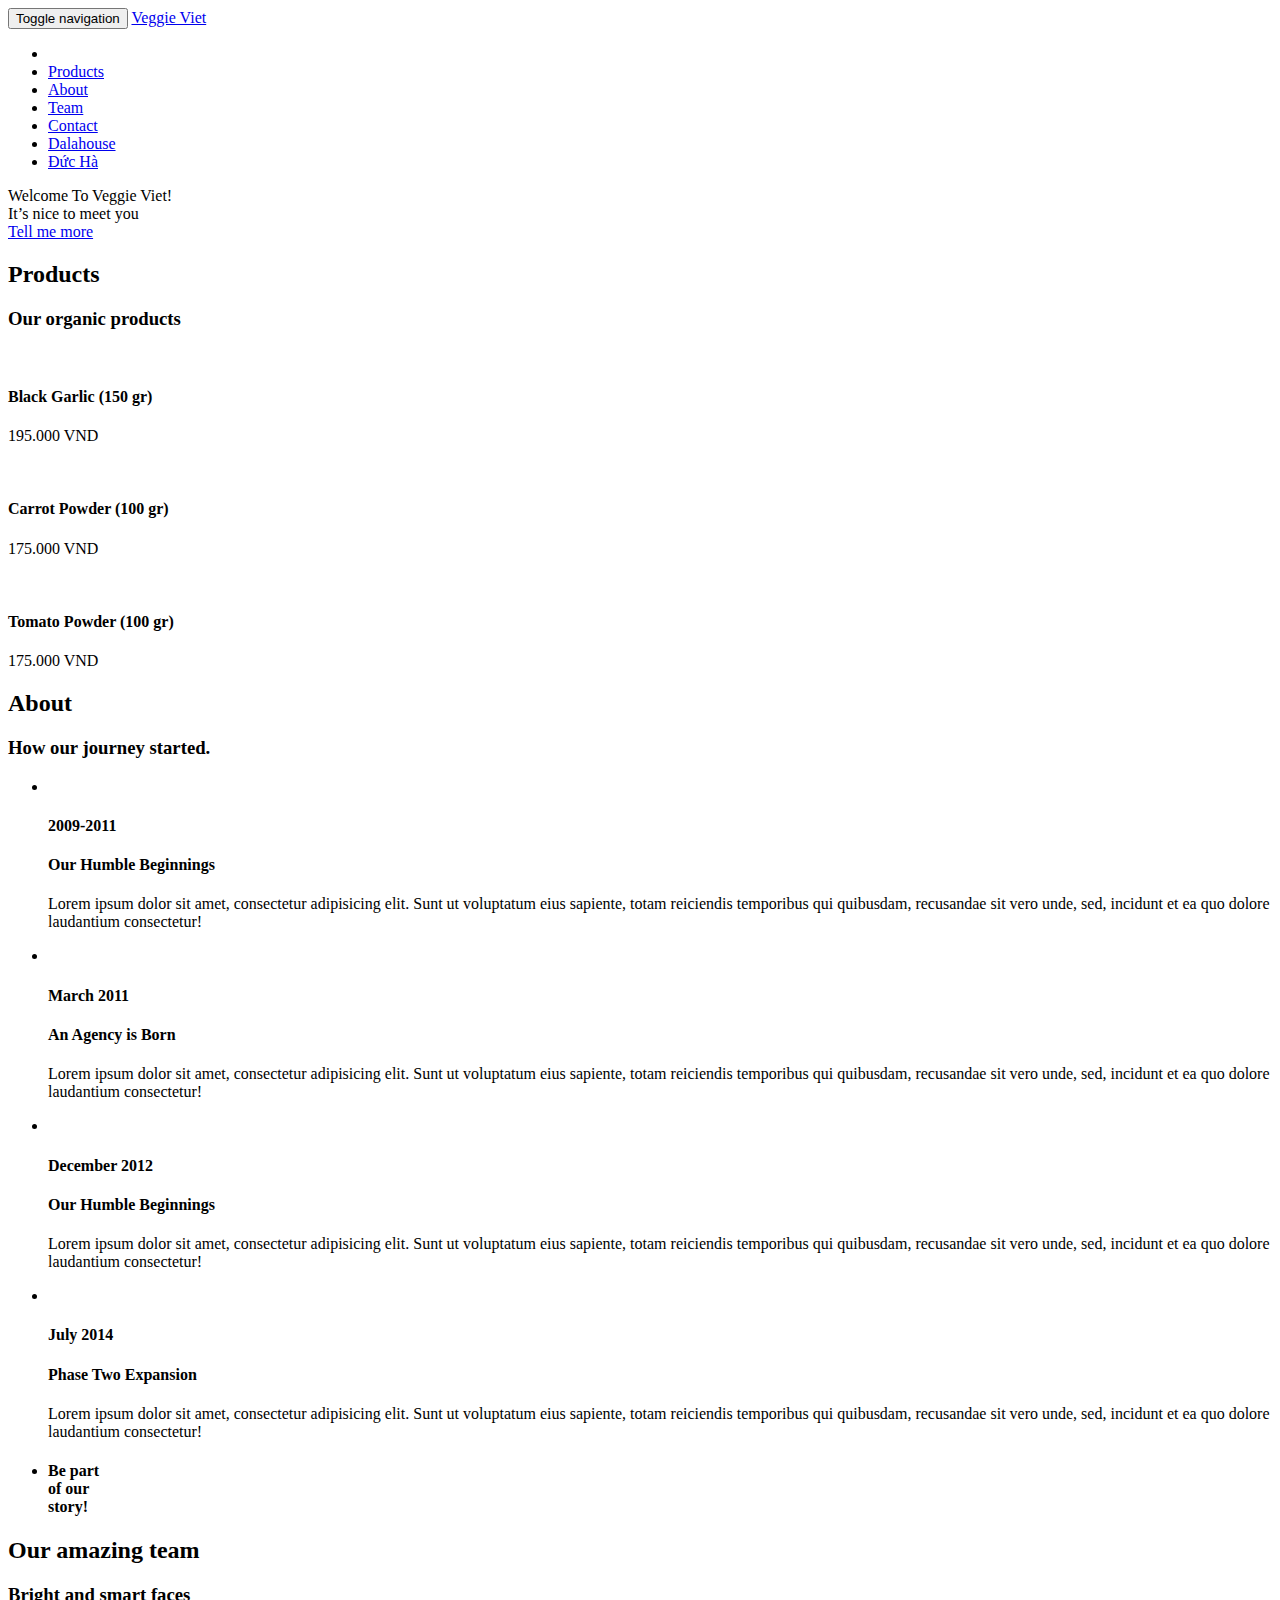
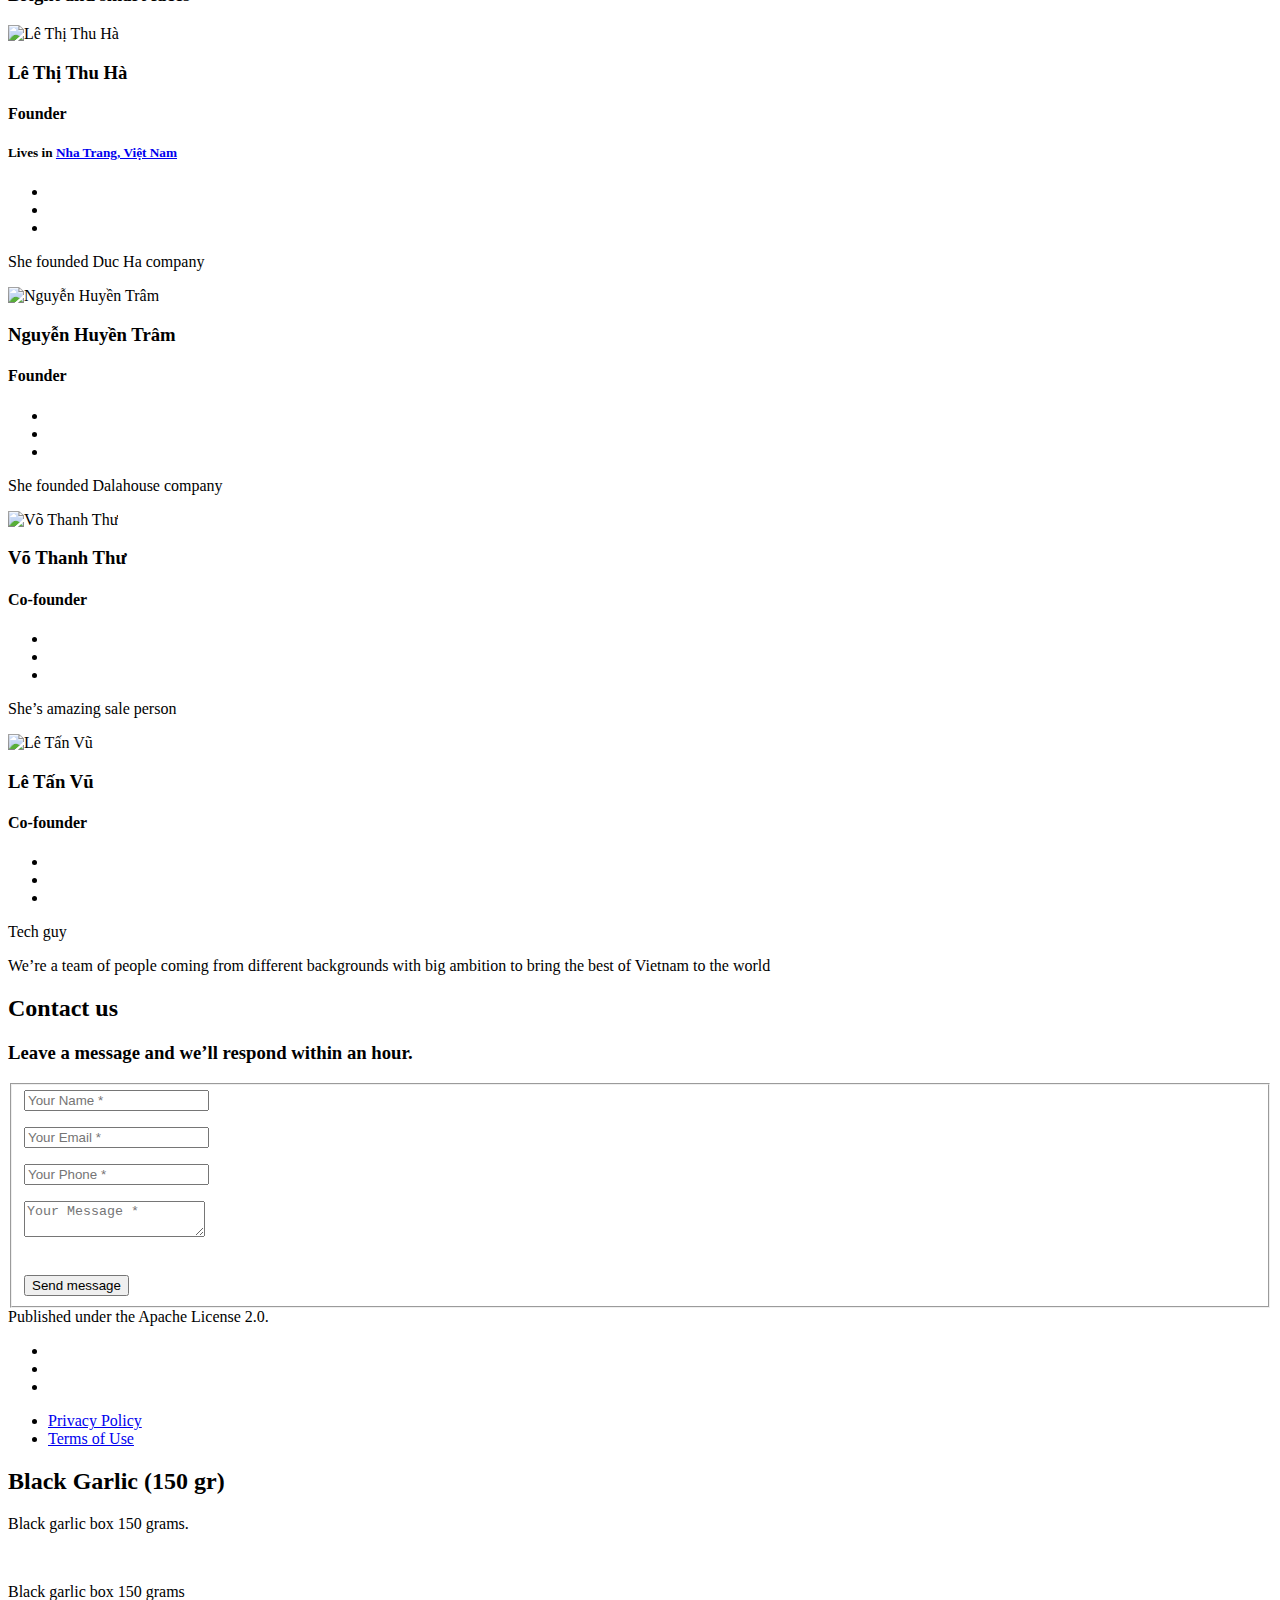
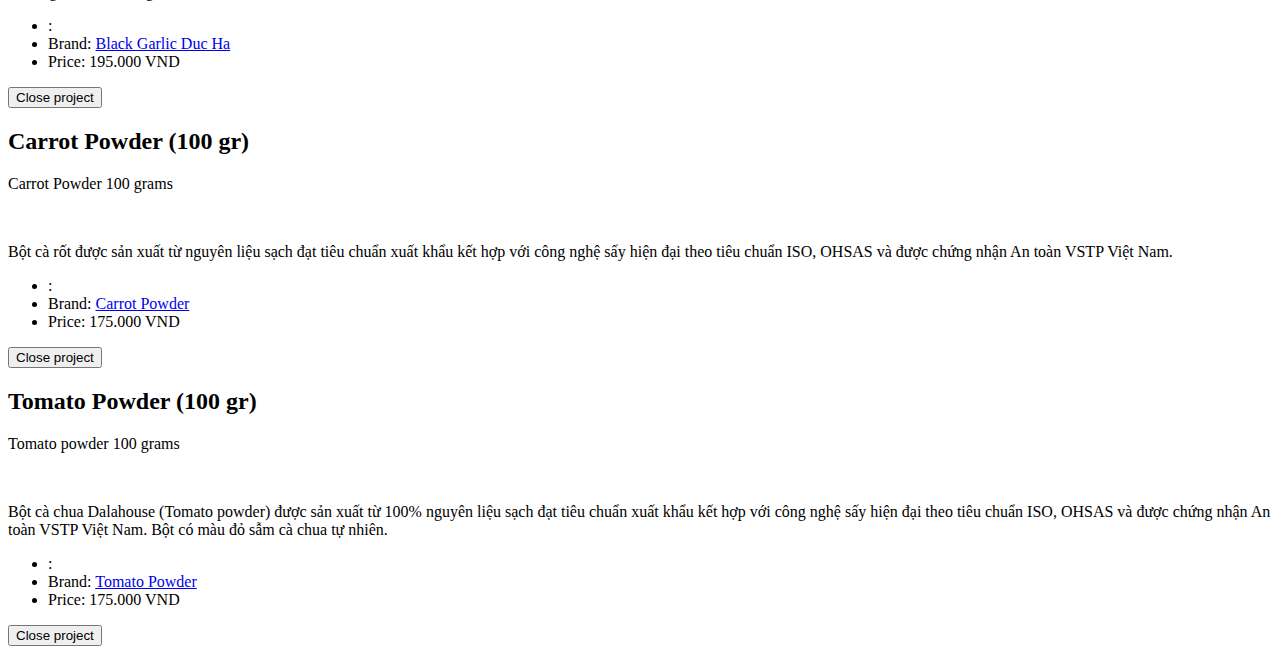
==== index.html @ 59aeac35 "Change base url" ====
<!DOCTYPE html>
<html lang="en-us">

  <head>
  <meta charset="utf-8">
  <meta http-equiv="X-UA-Compatible" content="IE=edge">
  <meta name="viewport" content="width=device-width, initial-scale=1">
  <meta name="description" content="Your description">
  <meta name="author" content="Your name">
  <meta name="generator" content="Hugo 0.19" />
  <title>Veggie Viet</title>
  <!-- Stylesheets -->
  <link href="https://leeu1911.github.io/veggie-viet/css/bootstrap-v3.3.7/bootstrap.min.css" rel="stylesheet">
  <link href="https://leeu1911.github.io/veggie-viet/css/agency.css" rel="stylesheet">
  <link href="https://leeu1911.github.io/veggie-viet/css/jquery.form-validator-v2.3.44/theme-default.min.css" rel="stylesheet">

  

  <!-- Custom Fonts -->
  <link href="https://leeu1911.github.io/veggie-viet/font-awesome-v4.7.0/css/font-awesome.min.css" rel="stylesheet" type="text/css">

  
    <link href="//fonts.googleapis.com/css?family=Montserrat:400,700" rel="stylesheet" type="text/css">
    <link href="//fonts.googleapis.com/css?family=Kaushan+Script" rel="stylesheet" type="text/css">
    <link href="//fonts.googleapis.com/css?family=Droid+Serif:400,700,400italic,700italic" rel="stylesheet" type="text/css">
    <link href="//fonts.googleapis.com/css?family=Roboto+Slab:400,100,300,700" rel="stylesheet" type="text/css">
  

  
    <link rel="shortcut icon" type="image/x-icon" href="https://leeu1911.github.io/veggie-viet/favicon.ico">
    <link rel="icon" type="image/x-icon" href="https://leeu1911.github.io/veggie-viet/favicon.ico">
  

  <!-- HTML5 Shim and Respond.js IE8 support of HTML5 elements and media queries -->
  <!-- WARNING: Respond.js doesn't work if you view the page via file:// -->
  <!--[if lt IE 9]>
  <script src="https://oss.maxcdn.com/libs/html5shiv/3.7.0/html5shiv.js"></script>
  <script src="https://oss.maxcdn.com/libs/respond.js/1.4.2/respond.min.js"></script>
  <![endif]-->
</head>


  <body id="page-top" class="index">
    <!-- Navigation -->
<nav class="navbar navbar-default navbar-fixed-top">
  <div class="container">

    <!-- Brand and toggle get grouped for better mobile display -->
    <div class="navbar-header page-scroll">
      <button type="button" class="navbar-toggle" data-toggle="collapse" data-target="#bs-example-navbar-collapse-1">
        <span class="sr-only">Toggle navigation</span>
        <span class="icon-bar"></span>
        <span class="icon-bar"></span>
        <span class="icon-bar"></span>
      </button>
      
        <a class="navbar-brand page-scroll" href="/#page-top">
          Veggie Viet
        </a>
      

    </div>
    <!-- Collect the nav links, forms, and other content for toggling -->
    <div class="collapse navbar-collapse" id="bs-example-navbar-collapse-1">
      <ul class="nav navbar-nav navbar-right">
        <li class="hidden">
          <a href="/#page-top"></a>
        </li>

        

        

        
          <li>
            <a class="page-scroll" href="https://leeu1911.github.io/veggie-viet#portfolio">Products</a>
          </li>
        

        
          <li>
            <a class="page-scroll" href="https://leeu1911.github.io/veggie-viet#about">About</a>
          </li>
        

        
          <li>
            <a class="page-scroll" href="https://leeu1911.github.io/veggie-viet#team">Team</a>
          </li>
        

        
          <li>
            <a class="page-scroll" href="https://leeu1911.github.io/veggie-viet#contact">Contact</a>
          </li>
        

        
          <li>
            <a href="http://dalahouse.com">Dalahouse</a>
          </li>
        
          <li>
            <a href="http://toidenducha.com">Đức Hà</a>
          </li>
        
      </ul>
    </div>
    <!-- /.navbar-collapse -->
  </div>
  <!-- /.container-fluid -->
</nav>

    <!-- Hero -->
<header>
  <div class="container">
    <div class="intro-text">
      <div class="intro-lead-in">Welcome To Veggie Viet!</div>
      <div class="intro-heading">It&rsquo;s nice to meet you</div>
      <a href="#portfolio" class="page-scroll btn btn-xl">Tell me more</a>
    </div>
  </div>
</header>


    

    
      <!-- Portfolio Grid Section -->
<section id="portfolio" class="bg-light-gray">
  <div class="container">
    <div class="row">
      <div class="col-lg-12 text-center">
        <h2 class="section-heading">Products</h2>
        <h3 class="section-subheading text-muted">Our organic products</h3>
      </div>
    </div>
    <div class="row">

      
        <div class="col-md-4 col-sm-6 portfolio-item">
          <a href="#portfolioModal1" class="portfolio-link" data-toggle="modal">
            <div class="portfolio-hover">
              <div class="portfolio-hover-content">
                <i class="fa fa-plus fa-3x"></i>
              </div>
            </div>
            
            <img src="https://leeu1911.github.io/veggie-viet/img/portfolio/black-garlic-preview.jpg" class="img-responsive" alt="">
          </a>
          <div class="portfolio-caption">
            <h4>Black Garlic (150 gr)</h4>
            <p class="text-muted">195.000 VND</p>
          </div>
        </div>
      
        <div class="col-md-4 col-sm-6 portfolio-item">
          <a href="#portfolioModal3" class="portfolio-link" data-toggle="modal">
            <div class="portfolio-hover">
              <div class="portfolio-hover-content">
                <i class="fa fa-plus fa-3x"></i>
              </div>
            </div>
            
            <img src="https://leeu1911.github.io/veggie-viet/img/portfolio/carrot-powder-preview.jpg" class="img-responsive" alt="">
          </a>
          <div class="portfolio-caption">
            <h4>Carrot Powder (100 gr)</h4>
            <p class="text-muted">175.000 VND</p>
          </div>
        </div>
      
        <div class="col-md-4 col-sm-6 portfolio-item">
          <a href="#portfolioModal2" class="portfolio-link" data-toggle="modal">
            <div class="portfolio-hover">
              <div class="portfolio-hover-content">
                <i class="fa fa-plus fa-3x"></i>
              </div>
            </div>
            
            <img src="https://leeu1911.github.io/veggie-viet/img/portfolio/tomato-powder-preview.jpg" class="img-responsive" alt="">
          </a>
          <div class="portfolio-caption">
            <h4>Tomato Powder (100 gr)</h4>
            <p class="text-muted">175.000 VND</p>
          </div>
        </div>
      

    </div>
  </div>
</section>

    

    
      <!-- About Section -->
<section id="about">
  <div class="container">
    <div class="row">
      <div class="col-lg-12 text-center">
        <h2 class="section-heading">About</h2>
        <h3 class="section-subheading text-muted">How our journey started.</h3>
      </div>
    </div>
    <div class="row">
      <div class="col-lg-12">
        <ul class="timeline">

          
            <li >
              <div class="timeline-image">
                
                <img class="img-circle img-responsive" src="https://leeu1911.github.io/veggie-viet/img/about/1.jpg" alt="">
              </div>
              <div class="timeline-panel">
                <div class="timeline-heading">
                  <h4>2009-2011</h4>
                  <h4 class="subheading">Our Humble Beginnings</h4>
                </div>
                <div class="timeline-body">
                  <p class="text-muted">Lorem ipsum dolor sit amet, consectetur adipisicing elit. Sunt ut voluptatum eius sapiente, totam reiciendis temporibus qui quibusdam, recusandae sit vero unde, sed, incidunt et ea quo dolore laudantium consectetur!</p>
                </div>
              </div>
            </li>
          
            <li class="timeline-inverted" >
              <div class="timeline-image">
                
                <img class="img-circle img-responsive" src="https://leeu1911.github.io/veggie-viet/img/about/2.jpg" alt="">
              </div>
              <div class="timeline-panel">
                <div class="timeline-heading">
                  <h4>March 2011</h4>
                  <h4 class="subheading">An Agency is Born</h4>
                </div>
                <div class="timeline-body">
                  <p class="text-muted">Lorem ipsum dolor sit amet, consectetur adipisicing elit. Sunt ut voluptatum eius sapiente, totam reiciendis temporibus qui quibusdam, recusandae sit vero unde, sed, incidunt et ea quo dolore laudantium consectetur!</p>
                </div>
              </div>
            </li>
          
            <li >
              <div class="timeline-image">
                
                <img class="img-circle img-responsive" src="https://leeu1911.github.io/veggie-viet/img/about/3.jpg" alt="">
              </div>
              <div class="timeline-panel">
                <div class="timeline-heading">
                  <h4>December 2012</h4>
                  <h4 class="subheading">Our Humble Beginnings</h4>
                </div>
                <div class="timeline-body">
                  <p class="text-muted">Lorem ipsum dolor sit amet, consectetur adipisicing elit. Sunt ut voluptatum eius sapiente, totam reiciendis temporibus qui quibusdam, recusandae sit vero unde, sed, incidunt et ea quo dolore laudantium consectetur!</p>
                </div>
              </div>
            </li>
          
            <li class="timeline-inverted" >
              <div class="timeline-image">
                
                <img class="img-circle img-responsive" src="https://leeu1911.github.io/veggie-viet/img/about/4.jpg" alt="">
              </div>
              <div class="timeline-panel">
                <div class="timeline-heading">
                  <h4>July 2014</h4>
                  <h4 class="subheading">Phase Two Expansion</h4>
                </div>
                <div class="timeline-body">
                  <p class="text-muted">Lorem ipsum dolor sit amet, consectetur adipisicing elit. Sunt ut voluptatum eius sapiente, totam reiciendis temporibus qui quibusdam, recusandae sit vero unde, sed, incidunt et ea quo dolore laudantium consectetur!</p>
                </div>
              </div>
            </li>
          

          <li class="timeline-inverted">
            <div class="timeline-image">
              <h4>Be part<br>of our<br>story!</h4>
            </div>
          </li>
        </ul>
      </div>
    </div>
  </div>
</section>

    

    
      <!-- Team Section -->
<section id="team" class="bg-light-gray">
  <div class="container">
    <div class="row">
      <div class="col-lg-12 text-center">
        <h2 class="section-heading">Our amazing team</h2>
        <h3 class="section-subheading text-mutedwith ">Bright and smart faces</h3>
      </div>
    </div>
    <div class="row flexbox">
      
        <div class="col-sm-4 col">
          <div class="team-member">
            
            <img src="https://leeu1911.github.io/veggie-viet/img/team/ha.jpg" class="img-responsive img-circle" alt="Lê Thị Thu Hà">
            <h3>Lê Thị Thu Hà</h3>

            
            <h4>Founder</h4>
            
            

            
            <h5>Lives in <a href="#some-maps-url">Nha Trang, Việt Nam</a></h5>
            

            

            <ul class="list-inline social-buttons">
              
                <li><a href="#"><i class="fa fa-twitter"></i></a></li>
              
                <li><a href="#"><i class="fa fa-facebook"></i></a></li>
              
                <li><a href="#"><i class="fa fa-linkedin"></i></a></li>
              
            </ul>

            
            <p class="team-bio">She founded Duc Ha company</p>
            

          </div>
        </div>
      
        <div class="col-sm-4 col">
          <div class="team-member">
            
            <img src="https://leeu1911.github.io/veggie-viet/img/team/tram.jpg" class="img-responsive img-circle" alt="Nguyễn Huyền Trâm">
            <h3>Nguyễn Huyền Trâm</h3>

            
            <h4>Founder</h4>
            
            

            

            

            <ul class="list-inline social-buttons">
              
                <li><a href="#"><i class="fa fa-twitter"></i></a></li>
              
                <li><a href="#"><i class="fa fa-facebook"></i></a></li>
              
                <li><a href="#"><i class="fa fa-linkedin"></i></a></li>
              
            </ul>

            
            <p class="team-bio">She founded Dalahouse company</p>
            

          </div>
        </div>
      
        <div class="col-sm-4 col">
          <div class="team-member">
            
            <img src="https://leeu1911.github.io/veggie-viet/img/team/thu.jpg" class="img-responsive img-circle" alt="Võ Thanh Thư">
            <h3>Võ Thanh Thư</h3>

            
            <h4>Co-founder</h4>
            
            

            

            

            <ul class="list-inline social-buttons">
              
                <li><a href="#"><i class="fa fa-twitter"></i></a></li>
              
                <li><a href="#"><i class="fa fa-facebook"></i></a></li>
              
                <li><a href="#"><i class="fa fa-linkedin"></i></a></li>
              
            </ul>

            
            <p class="team-bio">She&rsquo;s amazing sale person</p>
            

          </div>
        </div>
      
        <div class="col-sm-4 col">
          <div class="team-member">
            
            <img src="https://leeu1911.github.io/veggie-viet/img/team/vu.jpg" class="img-responsive img-circle" alt="Lê Tấn Vũ">
            <h3>Lê Tấn Vũ</h3>

            
            <h4>Co-founder</h4>
            
            

            

            

            <ul class="list-inline social-buttons">
              
                <li><a href="#"><i class="fa fa-twitter"></i></a></li>
              
                <li><a href="#"><i class="fa fa-facebook"></i></a></li>
              
                <li><a href="#"><i class="fa fa-linkedin"></i></a></li>
              
            </ul>

            
            <p class="team-bio">Tech guy</p>
            

          </div>
        </div>
      
    </div>
    <div class="row">
      <div class="col-lg-8 col-lg-offset-2 text-center">
        <p class="large text-muted">We&rsquo;re a team of people coming from different backgrounds with big ambition to bring the best of Vietnam to the world</p>
      </div>
    </div>
  </div>
</section>

    

    

    
      <!-- Contact Section -->
<section id="contact">
  <div class="container">
    <div class="row">
      <div class="col-lg-12 text-center">

        
        <h2 class="section-heading">Contact us</h2>
        

        
        <h3 class="section-subheading text-muted">Leave a message and we&rsquo;ll respond within an hour.</h3>
        

      </div>
    </div>
    <div class="row">
      <div class="col-lg-12">
        
        <form  action="//formspree.io/your@email.com" method="POST" name="sentMessage" id="contactForm">
        

          <fieldset>
            <div class="row">
              <div class="col-md-6">

                
                <div class="form-group">
                  <input class="form-control" id="name" required="required" type="text" name="name" placeholder="Your Name *" data-validation-error-msg="Please enter your name.">
                  <p class="help-block text-danger"></p>
                </div>
                

                
                <div class="form-group">
                  <input class="form-control" id="email" required="required" type="email" name="email" placeholder="Your Email *" data-validation-error-msg="Please enter your email address.">
                  <p class="help-block text-danger"></p>
                </div>
                

                
                <div class="form-group">
                  <input class="form-control" id="phone" required="required" type="number" name="phone" placeholder="Your Phone *" data-validation-error-msg="Please enter your phone number."></textarea>
                  <p class="help-block text-danger"></p>
                </div>
                
              </div>

              <div class="col-md-6">
              
                <div class="form-group">
                  <textarea class="form-control" id="message" required="required" name="message" placeholder="Your Message *" data-validation-error-msg="Please enter a message."></textarea>
                  <p class="help-block text-danger"></p>
                </div>
                

              </div>
              <div class="clearfix"></div>
              <div class="col-lg-12 text-center">
                <div class="text-success" id="success" style="display:none;">
                  
                    Thank you for contacting us.
                  
                </div>
                <div class="text-danger" id="error" style="display:none;">
                  
                    Message could not be send. Please contact us at your@email.com instead.
                  
                </div><br />
                <button type="submit" value="Submit" class="btn btn-xl">Send message</button>
              </div>
            </div>
            
          </fieldset>
        </form>
      </div>
    </div>
  </div>
</section>

    

    
      <!-- Footer section -->
<footer>
  <div class="container">
    <div class="row">
      <div class="col-md-4">
        <span class="copyright">Published under the Apache License 2.0.</span>
      </div>
      <div class="col-md-4">
        <ul class="list-inline social-buttons">

          
            <li><a href="#"><i class="fa fa-twitter"></i></a></li>
          
            <li><a href="#"><i class="fa fa-facebook"></i></a></li>
          
            <li><a href="#"><i class="fa fa-linkedin"></i></a></li>
          

        </ul>
      </div>
      <div class="col-md-4">
        <ul class="list-inline quicklinks">

          
            <li><a href="#">Privacy Policy</a></li>
          
            <li><a href="#">Terms of Use</a></li>
          

        </ul>
      </div>
    </div>
  </div>
</footer>

    

    
      <!-- Portfolio Modals -->

  <div class="portfolio-modal modal fade" id="portfolioModal1" tabindex="-1" role="dialog" aria-hidden="true">
    <div class="modal-content">
      <div class="close-modal" data-dismiss="modal">
        <div class="lr">
          <div class="rl">
          </div>
        </div>
      </div>
      <div class="container">
        <div class="row">
          <div class="col-lg-8 col-lg-offset-2">
            <div class="modal-body">
              <h2>Black Garlic (150 gr)</h2>
              <p class="item-intro text-muted">Black garlic box 150 grams.</p>
              
              <img class="img-responsive img-centered" src="https://leeu1911.github.io/veggie-viet/img/portfolio/blackgarlic.jpg" alt="">
              <p>Black garlic box 150 grams</p>
              <ul class="list-inline">
                <li>: </li>
                <li>Brand: <a href="#">Black Garlic Duc Ha</a></li>
                <li>Price: 195.000 VND</li>
              </ul>
              <button type="button" class="btn btn-primary" data-dismiss="modal"><i class="fa fa-times"></i> Close project</button>
            </div>
          </div>
        </div>
      </div>
    </div>
  </div>

  <div class="portfolio-modal modal fade" id="portfolioModal3" tabindex="-1" role="dialog" aria-hidden="true">
    <div class="modal-content">
      <div class="close-modal" data-dismiss="modal">
        <div class="lr">
          <div class="rl">
          </div>
        </div>
      </div>
      <div class="container">
        <div class="row">
          <div class="col-lg-8 col-lg-offset-2">
            <div class="modal-body">
              <h2>Carrot Powder (100 gr)</h2>
              <p class="item-intro text-muted">Carrot Powder 100 grams</p>
              
              <img class="img-responsive img-centered" src="https://leeu1911.github.io/veggie-viet/img/portfolio/carrot-powder.jpg" alt="">
              <p>Bột cà rốt được sản xuất từ nguyên liệu sạch đạt tiêu chuẩn xuất khẩu kết hợp với công nghệ sấy hiện đại theo tiêu chuẩn ISO, OHSAS và được chứng nhận An toàn VSTP Việt Nam.</p>
              <ul class="list-inline">
                <li>: </li>
                <li>Brand: <a href="#">Carrot Powder</a></li>
                <li>Price: 175.000 VND</li>
              </ul>
              <button type="button" class="btn btn-primary" data-dismiss="modal"><i class="fa fa-times"></i> Close project</button>
            </div>
          </div>
        </div>
      </div>
    </div>
  </div>

  <div class="portfolio-modal modal fade" id="portfolioModal2" tabindex="-1" role="dialog" aria-hidden="true">
    <div class="modal-content">
      <div class="close-modal" data-dismiss="modal">
        <div class="lr">
          <div class="rl">
          </div>
        </div>
      </div>
      <div class="container">
        <div class="row">
          <div class="col-lg-8 col-lg-offset-2">
            <div class="modal-body">
              <h2>Tomato Powder (100 gr)</h2>
              <p class="item-intro text-muted">Tomato powder 100 grams</p>
              
              <img class="img-responsive img-centered" src="https://leeu1911.github.io/veggie-viet/img/portfolio/tomato-powder.jpg" alt="">
              <p>Bột cà chua Dalahouse (Tomato powder) được sản xuất từ 100% nguyên liệu sạch đạt tiêu chuẩn xuất khẩu kết hợp với công nghệ sấy hiện đại theo tiêu chuẩn ISO, OHSAS và được chứng nhận An toàn VSTP Việt Nam. Bột có màu đỏ sẫm cà chua tự nhiên.</p>
              <ul class="list-inline">
                <li>: </li>
                <li>Brand: <a href="#">Tomato Powder</a></li>
                <li>Price: 175.000 VND</li>
              </ul>
              <button type="button" class="btn btn-primary" data-dismiss="modal"><i class="fa fa-times"></i> Close project</button>
            </div>
          </div>
        </div>
      </div>
    </div>
  </div>


    

    <!-- jQuery -->
<script src="https://leeu1911.github.io/veggie-viet/js/jquery-v3.3.1/jquery.min.js"></script>

<!-- Bootstrap Core -->
<script src="https://leeu1911.github.io/veggie-viet/js/bootstrap-v3.3.7/bootstrap.min.js"></script>

<!-- Form Validation -->
<script src="https://leeu1911.github.io/veggie-viet/js/jquery.form-validator-v2.3.44/jquery.form-validator.min.js"></script>

<!-- Custom Theme -->
<script src="https://leeu1911.github.io/veggie-viet/js/agency.js"></script>







  </body>
</html>
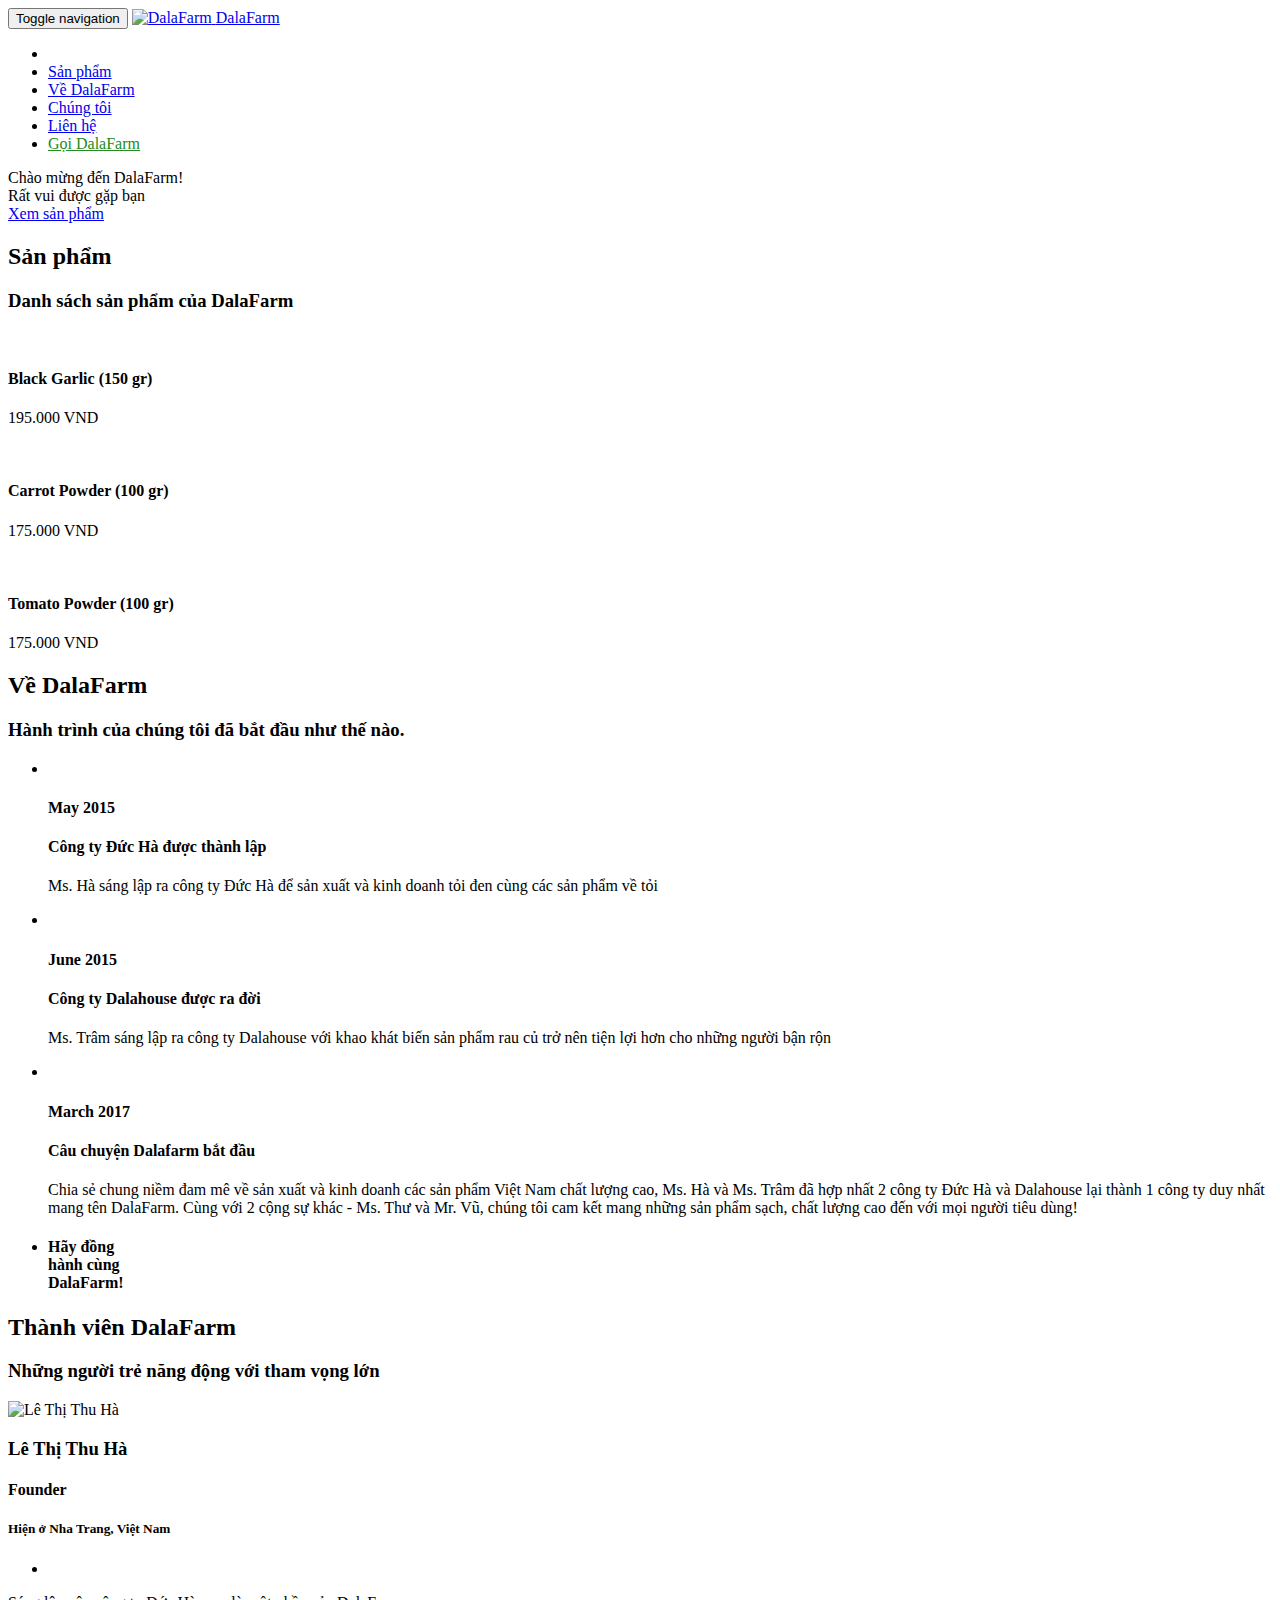
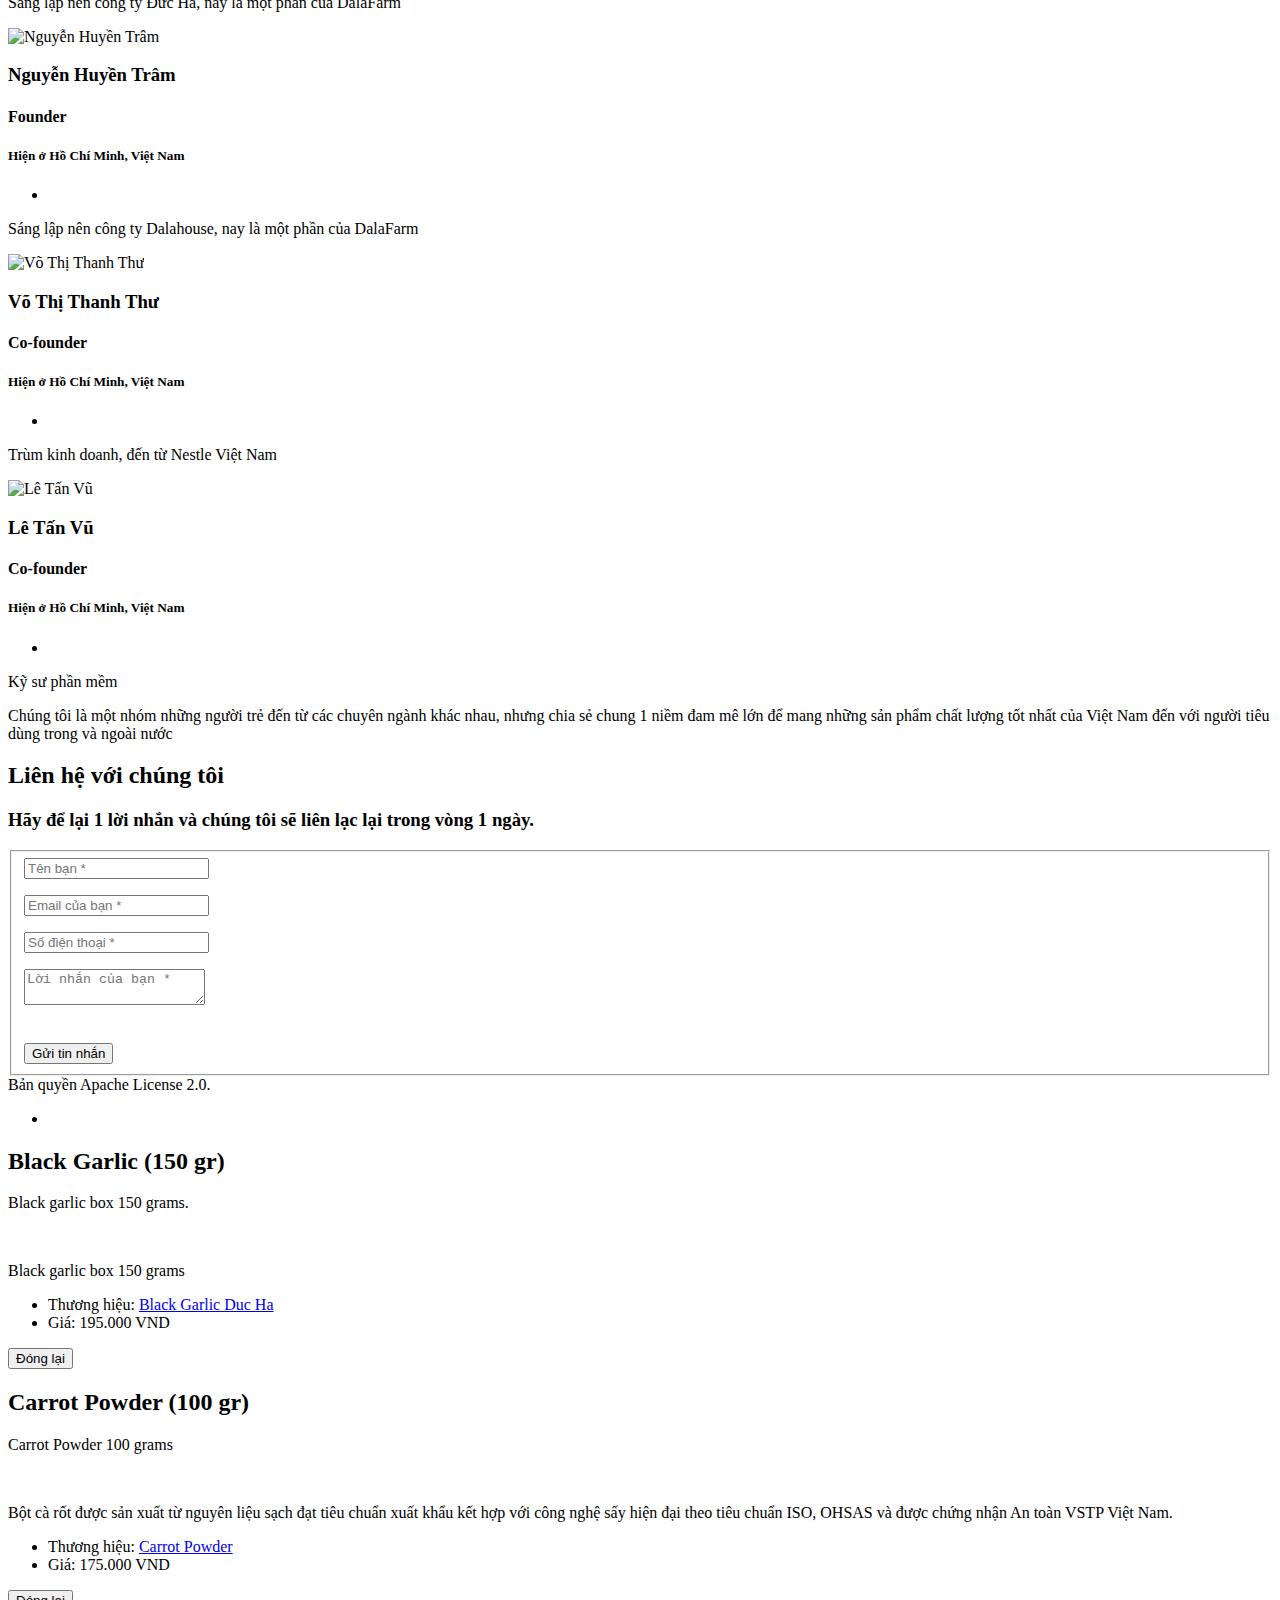
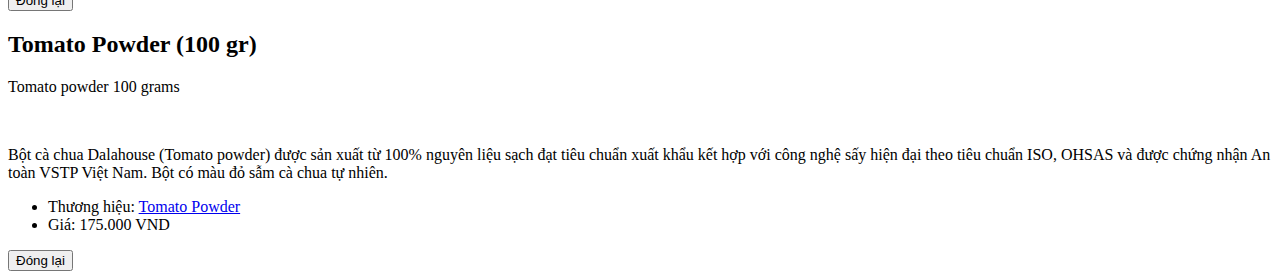
==== commit 1ac77cb4: "Vietnamese version" ====
--- a/index.html
+++ b/index.html
@@ -5,10 +5,10 @@
   <meta charset="utf-8">
   <meta http-equiv="X-UA-Compatible" content="IE=edge">
   <meta name="viewport" content="width=device-width, initial-scale=1">
-  <meta name="description" content="Your description">
-  <meta name="author" content="Your name">
+  <meta name="description" content="DalaFarm, provides vegetables powder and garlic related products such as tomato powder, carrot powder, garlic oil, black garlic.">
+  <meta name="author" content="DalaFarm">
   <meta name="generator" content="Hugo 0.19" />
-  <title>Veggie Viet</title>
+  <title>DalaFarm</title>
   <!-- Stylesheets -->
   <link href="https://leeu1911.github.io/veggie-viet/css/bootstrap-v3.3.7/bootstrap.min.css" rel="stylesheet">
   <link href="https://leeu1911.github.io/veggie-viet/css/agency.css" rel="stylesheet">
@@ -53,11 +53,19 @@
         <span class="icon-bar"></span>
         <span class="icon-bar"></span>
       </button>
+        <a href="tel:0918241066"  class="call-us navbar-toggle">
+          <span class="fa fa-phone fa-2x"></span>
+        </a>
       
         <a class="navbar-brand page-scroll" href="/#page-top">
-          Veggie Viet
+          
+          <img src="https://leeu1911.github.io/veggie-viet/img/logo.jpg" class="img-responsive" alt="DalaFarm">
         </a>
       
+        <a class="navbar-brand page-scroll" href="/#page-top">
+          DalaFarm
+        </a>
+
 
     </div>
     <!-- Collect the nav links, forms, and other content for toggling -->
@@ -73,36 +81,32 @@
 
         
           <li>
-            <a class="page-scroll" href="https://leeu1911.github.io/veggie-viet#portfolio">Products</a>
+            <a class="page-scroll" href="https://leeu1911.github.io/veggie-viet#portfolio">Sản phẩm</a>
           </li>
         
 
         
           <li>
-            <a class="page-scroll" href="https://leeu1911.github.io/veggie-viet#about">About</a>
+            <a class="page-scroll" href="https://leeu1911.github.io/veggie-viet#about">Về DalaFarm</a>
           </li>
         
 
         
           <li>
-            <a class="page-scroll" href="https://leeu1911.github.io/veggie-viet#team">Team</a>
+            <a class="page-scroll" href="https://leeu1911.github.io/veggie-viet#team">Chúng tôi</a>
           </li>
         
 
         
           <li>
-            <a class="page-scroll" href="https://leeu1911.github.io/veggie-viet#contact">Contact</a>
+            <a class="page-scroll" href="https://leeu1911.github.io/veggie-viet#contact">Liên hệ</a>
           </li>
         
 
-        
-          <li>
-            <a href="http://dalahouse.com">Dalahouse</a>
-          </li>
-        
-          <li>
-            <a href="http://toidenducha.com">Đức Hà</a>
-          </li>
+        <li>
+          <a class="page-scroll" href="tel:0918241066" style="color: forestgreen">Gọi DalaFarm</a>
+        </li>
+
         
       </ul>
     </div>
@@ -115,9 +119,9 @@
 <header>
   <div class="container">
     <div class="intro-text">
-      <div class="intro-lead-in">Welcome To Veggie Viet!</div>
-      <div class="intro-heading">It&rsquo;s nice to meet you</div>
-      <a href="#portfolio" class="page-scroll btn btn-xl">Tell me more</a>
+      <div class="intro-lead-in">Chào mừng đến DalaFarm!</div>
+      <div class="intro-heading">Rất vui được gặp bạn</div>
+      <a href="#portfolio" class="page-scroll btn btn-xl">Xem sản phẩm</a>
     </div>
   </div>
 </header>
@@ -131,8 +135,8 @@
   <div class="container">
     <div class="row">
       <div class="col-lg-12 text-center">
-        <h2 class="section-heading">Products</h2>
-        <h3 class="section-subheading text-muted">Our organic products</h3>
+        <h2 class="section-heading">Sản phẩm</h2>
+        <h3 class="section-subheading text-muted">Danh sách sản phẩm của DalaFarm</h3>
       </div>
     </div>
     <div class="row">
@@ -199,8 +203,8 @@
   <div class="container">
     <div class="row">
       <div class="col-lg-12 text-center">
-        <h2 class="section-heading">About</h2>
-        <h3 class="section-subheading text-muted">How our journey started.</h3>
+        <h2 class="section-heading">Về DalaFarm</h2>
+        <h3 class="section-subheading text-muted">Hành trình của chúng tôi đã bắt đầu như thế nào.</h3>
       </div>
     </div>
     <div class="row">
@@ -215,11 +219,11 @@
               </div>
               <div class="timeline-panel">
                 <div class="timeline-heading">
-                  <h4>2009-2011</h4>
-                  <h4 class="subheading">Our Humble Beginnings</h4>
+                  <h4>May 2015</h4>
+                  <h4 class="subheading">Công ty Đức Hà được thành lập</h4>
                 </div>
                 <div class="timeline-body">
-                  <p class="text-muted">Lorem ipsum dolor sit amet, consectetur adipisicing elit. Sunt ut voluptatum eius sapiente, totam reiciendis temporibus qui quibusdam, recusandae sit vero unde, sed, incidunt et ea quo dolore laudantium consectetur!</p>
+                  <p class="text-muted">Ms. Hà sáng lập ra công ty Đức Hà để sản xuất và kinh doanh tỏi đen cùng các sản phẩm về tỏi</p>
                 </div>
               </div>
             </li>
@@ -231,11 +235,11 @@
               </div>
               <div class="timeline-panel">
                 <div class="timeline-heading">
-                  <h4>March 2011</h4>
-                  <h4 class="subheading">An Agency is Born</h4>
+                  <h4>June 2015</h4>
+                  <h4 class="subheading">Công ty Dalahouse được ra đời</h4>
                 </div>
                 <div class="timeline-body">
-                  <p class="text-muted">Lorem ipsum dolor sit amet, consectetur adipisicing elit. Sunt ut voluptatum eius sapiente, totam reiciendis temporibus qui quibusdam, recusandae sit vero unde, sed, incidunt et ea quo dolore laudantium consectetur!</p>
+                  <p class="text-muted">Ms. Trâm sáng lập ra công ty Dalahouse với khao khát biến sản phẩm rau củ trở nên tiện lợi hơn cho những người bận rộn</p>
                 </div>
               </div>
             </li>
@@ -247,27 +251,11 @@
               </div>
               <div class="timeline-panel">
                 <div class="timeline-heading">
-                  <h4>December 2012</h4>
-                  <h4 class="subheading">Our Humble Beginnings</h4>
+                  <h4>March 2017</h4>
+                  <h4 class="subheading">Câu chuyện Dalafarm bắt đầu</h4>
                 </div>
                 <div class="timeline-body">
-                  <p class="text-muted">Lorem ipsum dolor sit amet, consectetur adipisicing elit. Sunt ut voluptatum eius sapiente, totam reiciendis temporibus qui quibusdam, recusandae sit vero unde, sed, incidunt et ea quo dolore laudantium consectetur!</p>
-                </div>
-              </div>
-            </li>
-          
-            <li class="timeline-inverted" >
-              <div class="timeline-image">
-                
-                <img class="img-circle img-responsive" src="https://leeu1911.github.io/veggie-viet/img/about/4.jpg" alt="">
-              </div>
-              <div class="timeline-panel">
-                <div class="timeline-heading">
-                  <h4>July 2014</h4>
-                  <h4 class="subheading">Phase Two Expansion</h4>
-                </div>
-                <div class="timeline-body">
-                  <p class="text-muted">Lorem ipsum dolor sit amet, consectetur adipisicing elit. Sunt ut voluptatum eius sapiente, totam reiciendis temporibus qui quibusdam, recusandae sit vero unde, sed, incidunt et ea quo dolore laudantium consectetur!</p>
+                  <p class="text-muted">Chia sẻ chung niềm đam mê về sản xuất và kinh doanh các sản phẩm Việt Nam chất lượng cao, Ms. Hà và Ms. Trâm đã hợp nhất 2 công ty Đức Hà và Dalahouse lại thành 1 công ty duy nhất mang tên DalaFarm. Cùng với 2 cộng sự khác - Ms. Thư và Mr. Vũ, chúng tôi cam kết mang những sản phẩm sạch, chất lượng cao đến với mọi người tiêu dùng!</p>
                 </div>
               </div>
             </li>
@@ -275,7 +263,7 @@
 
           <li class="timeline-inverted">
             <div class="timeline-image">
-              <h4>Be part<br>of our<br>story!</h4>
+              <h4>Hãy đồng <br>hành cùng <br>DalaFarm!</h4>
             </div>
           </li>
         </ul>
@@ -292,8 +280,8 @@
   <div class="container">
     <div class="row">
       <div class="col-lg-12 text-center">
-        <h2 class="section-heading">Our amazing team</h2>
-        <h3 class="section-subheading text-mutedwith ">Bright and smart faces</h3>
+        <h2 class="section-heading">Thành viên DalaFarm</h2>
+        <h3 class="section-subheading text-mutedwith ">Những người trẻ năng động với tham vọng lớn</h3>
       </div>
     </div>
     <div class="row flexbox">
@@ -310,23 +298,19 @@
             
 
             
-            <h5>Lives in <a href="#some-maps-url">Nha Trang, Việt Nam</a></h5>
+            <h5>Hiện ở Nha Trang, Việt Nam</h5>
             
 
             
 
             <ul class="list-inline social-buttons">
               
-                <li><a href="#"><i class="fa fa-twitter"></i></a></li>
-              
-                <li><a href="#"><i class="fa fa-facebook"></i></a></li>
-              
-                <li><a href="#"><i class="fa fa-linkedin"></i></a></li>
+                <li><a href="https://www.facebook.com/thuha47nt"><i class="fa fa-facebook"></i></a></li>
               
             </ul>
 
             
-            <p class="team-bio">She founded Duc Ha company</p>
+            <p class="team-bio">Sáng lập nên công ty Đức Hà, nay là một phần của DalaFarm</p>
             
 
           </div>
@@ -344,21 +328,19 @@
             
 
             
+            <h5>Hiện ở Hồ Chí Minh, Việt Nam</h5>
+            
 
             
 
             <ul class="list-inline social-buttons">
               
-                <li><a href="#"><i class="fa fa-twitter"></i></a></li>
-              
-                <li><a href="#"><i class="fa fa-facebook"></i></a></li>
-              
-                <li><a href="#"><i class="fa fa-linkedin"></i></a></li>
+                <li><a href="https://www.facebook.com/profile.php?id=100000861713629"><i class="fa fa-facebook"></i></a></li>
               
             </ul>
 
             
-            <p class="team-bio">She founded Dalahouse company</p>
+            <p class="team-bio">Sáng lập nên công ty Dalahouse, nay là một phần của DalaFarm</p>
             
 
           </div>
@@ -367,8 +349,8 @@
         <div class="col-sm-4 col">
           <div class="team-member">
             
-            <img src="https://leeu1911.github.io/veggie-viet/img/team/thu.jpg" class="img-responsive img-circle" alt="Võ Thanh Thư">
-            <h3>Võ Thanh Thư</h3>
+            <img src="https://leeu1911.github.io/veggie-viet/img/team/thu.jpg" class="img-responsive img-circle" alt="Võ Thị Thanh Thư">
+            <h3>Võ Thị Thanh Thư</h3>
 
             
             <h4>Co-founder</h4>
@@ -376,21 +358,19 @@
             
 
             
+            <h5>Hiện ở Hồ Chí Minh, Việt Nam</h5>
+            
 
             
 
             <ul class="list-inline social-buttons">
               
-                <li><a href="#"><i class="fa fa-twitter"></i></a></li>
-              
-                <li><a href="#"><i class="fa fa-facebook"></i></a></li>
-              
-                <li><a href="#"><i class="fa fa-linkedin"></i></a></li>
+                <li><a href="https://www.facebook.com/thanh.thuvo.1"><i class="fa fa-facebook"></i></a></li>
               
             </ul>
 
             
-            <p class="team-bio">She&rsquo;s amazing sale person</p>
+            <p class="team-bio">Trùm kinh doanh, đến từ Nestle Việt Nam</p>
             
 
           </div>
@@ -408,21 +388,19 @@
             
 
             
+            <h5>Hiện ở Hồ Chí Minh, Việt Nam</h5>
+            
 
             
 
             <ul class="list-inline social-buttons">
               
-                <li><a href="#"><i class="fa fa-twitter"></i></a></li>
-              
-                <li><a href="#"><i class="fa fa-facebook"></i></a></li>
-              
-                <li><a href="#"><i class="fa fa-linkedin"></i></a></li>
+                <li><a href="https://www.facebook.com/LeeU14"><i class="fa fa-facebook"></i></a></li>
               
             </ul>
 
             
-            <p class="team-bio">Tech guy</p>
+            <p class="team-bio">Kỹ sư phần mềm</p>
             
 
           </div>
@@ -431,7 +409,7 @@
     </div>
     <div class="row">
       <div class="col-lg-8 col-lg-offset-2 text-center">
-        <p class="large text-muted">We&rsquo;re a team of people coming from different backgrounds with big ambition to bring the best of Vietnam to the world</p>
+        <p class="large text-muted">Chúng tôi là một nhóm những người trẻ đến từ các chuyên ngành khác nhau, nhưng chia sẻ chung 1 niềm đam mê lớn để mang những sản phẩm chất lượng tốt nhất của Việt Nam đến với người tiêu dùng trong và ngoài nước</p>
       </div>
     </div>
   </div>
@@ -449,11 +427,11 @@
       <div class="col-lg-12 text-center">
 
         
-        <h2 class="section-heading">Contact us</h2>
-        
-
-        
-        <h3 class="section-subheading text-muted">Leave a message and we&rsquo;ll respond within an hour.</h3>
+        <h2 class="section-heading">Liên hệ với chúng tôi</h2>
+        
+
+        
+        <h3 class="section-subheading text-muted">Hãy để lại 1 lời nhắn và chúng tôi sẽ liên lạc lại trong vòng 1 ngày.</h3>
         
 
       </div>
@@ -461,7 +439,7 @@
     <div class="row">
       <div class="col-lg-12">
         
-        <form  action="//formspree.io/your@email.com" method="POST" name="sentMessage" id="contactForm">
+        <form  action="//formspree.io/imleeu@gmail.com" method="POST" name="sentMessage" id="contactForm">
         
 
           <fieldset>
@@ -470,21 +448,21 @@
 
                 
                 <div class="form-group">
-                  <input class="form-control" id="name" required="required" type="text" name="name" placeholder="Your Name *" data-validation-error-msg="Please enter your name.">
+                  <input class="form-control" id="name" required="required" type="text" name="name" placeholder="Tên bạn *" data-validation-error-msg="Vui lòng nhập tên.">
                   <p class="help-block text-danger"></p>
                 </div>
                 
 
                 
                 <div class="form-group">
-                  <input class="form-control" id="email" required="required" type="email" name="email" placeholder="Your Email *" data-validation-error-msg="Please enter your email address.">
+                  <input class="form-control" id="email" required="required" type="email" name="email" placeholder="Email của bạn *" data-validation-error-msg="Vui lòng nhập địa chỉ email.">
                   <p class="help-block text-danger"></p>
                 </div>
                 
 
                 
                 <div class="form-group">
-                  <input class="form-control" id="phone" required="required" type="number" name="phone" placeholder="Your Phone *" data-validation-error-msg="Please enter your phone number."></textarea>
+                  <input class="form-control" id="phone" required="required" type="number" name="phone" placeholder="Số điện thoại *" data-validation-error-msg="Vui lòng nhập số điện thoại."></textarea>
                   <p class="help-block text-danger"></p>
                 </div>
                 
@@ -493,7 +471,7 @@
               <div class="col-md-6">
               
                 <div class="form-group">
-                  <textarea class="form-control" id="message" required="required" name="message" placeholder="Your Message *" data-validation-error-msg="Please enter a message."></textarea>
+                  <textarea class="form-control" id="message" required="required" name="message" placeholder="Lời nhắn của bạn *" data-validation-error-msg="Vui lòng nhập lời nhắn."></textarea>
                   <p class="help-block text-danger"></p>
                 </div>
                 
@@ -503,15 +481,15 @@
               <div class="col-lg-12 text-center">
                 <div class="text-success" id="success" style="display:none;">
                   
-                    Thank you for contacting us.
+                    Cám ơn tin nhắn tuyệt vời của bạn.
                   
                 </div>
                 <div class="text-danger" id="error" style="display:none;">
                   
-                    Message could not be send. Please contact us at your@email.com instead.
+                    Tin nhắn không gửi được. Vui lòng email cho chúng tôi tại contact@dalafarm.com.vn
                   
                 </div><br />
-                <button type="submit" value="Submit" class="btn btn-xl">Send message</button>
+                <button type="submit" value="Submit" class="btn btn-xl">Gửi tin nhắn</button>
               </div>
             </div>
             
@@ -530,17 +508,13 @@
   <div class="container">
     <div class="row">
       <div class="col-md-4">
-        <span class="copyright">Published under the Apache License 2.0.</span>
+        <span class="copyright">Bản quyền Apache License 2.0.</span>
       </div>
       <div class="col-md-4">
         <ul class="list-inline social-buttons">
 
           
-            <li><a href="#"><i class="fa fa-twitter"></i></a></li>
-          
-            <li><a href="#"><i class="fa fa-facebook"></i></a></li>
-          
-            <li><a href="#"><i class="fa fa-linkedin"></i></a></li>
+            <li><a href="https://www.facebook.com/dalafarm.com.vn/"><i class="fa fa-facebook"></i></a></li>
           
 
         </ul>
@@ -548,10 +522,6 @@
       <div class="col-md-4">
         <ul class="list-inline quicklinks">
 
-          
-            <li><a href="#">Privacy Policy</a></li>
-          
-            <li><a href="#">Terms of Use</a></li>
           
 
         </ul>
@@ -583,11 +553,10 @@
               <img class="img-responsive img-centered" src="https://leeu1911.github.io/veggie-viet/img/portfolio/blackgarlic.jpg" alt="">
               <p>Black garlic box 150 grams</p>
               <ul class="list-inline">
-                <li>: </li>
-                <li>Brand: <a href="#">Black Garlic Duc Ha</a></li>
-                <li>Price: 195.000 VND</li>
+                <li>Thương hiệu: <a href="#">Black Garlic Duc Ha</a></li>
+                <li>Giá: 195.000 VND</li>
               </ul>
-              <button type="button" class="btn btn-primary" data-dismiss="modal"><i class="fa fa-times"></i> Close project</button>
+              <button type="button" class="btn btn-primary" data-dismiss="modal"><i class="fa fa-times"></i> Đóng lại</button>
             </div>
           </div>
         </div>
@@ -613,11 +582,10 @@
               <img class="img-responsive img-centered" src="https://leeu1911.github.io/veggie-viet/img/portfolio/carrot-powder.jpg" alt="">
               <p>Bột cà rốt được sản xuất từ nguyên liệu sạch đạt tiêu chuẩn xuất khẩu kết hợp với công nghệ sấy hiện đại theo tiêu chuẩn ISO, OHSAS và được chứng nhận An toàn VSTP Việt Nam.</p>
               <ul class="list-inline">
-                <li>: </li>
-                <li>Brand: <a href="#">Carrot Powder</a></li>
-                <li>Price: 175.000 VND</li>
+                <li>Thương hiệu: <a href="#">Carrot Powder</a></li>
+                <li>Giá: 175.000 VND</li>
               </ul>
-              <button type="button" class="btn btn-primary" data-dismiss="modal"><i class="fa fa-times"></i> Close project</button>
+              <button type="button" class="btn btn-primary" data-dismiss="modal"><i class="fa fa-times"></i> Đóng lại</button>
             </div>
           </div>
         </div>
@@ -643,11 +611,10 @@
               <img class="img-responsive img-centered" src="https://leeu1911.github.io/veggie-viet/img/portfolio/tomato-powder.jpg" alt="">
               <p>Bột cà chua Dalahouse (Tomato powder) được sản xuất từ 100% nguyên liệu sạch đạt tiêu chuẩn xuất khẩu kết hợp với công nghệ sấy hiện đại theo tiêu chuẩn ISO, OHSAS và được chứng nhận An toàn VSTP Việt Nam. Bột có màu đỏ sẫm cà chua tự nhiên.</p>
               <ul class="list-inline">
-                <li>: </li>
-                <li>Brand: <a href="#">Tomato Powder</a></li>
-                <li>Price: 175.000 VND</li>
+                <li>Thương hiệu: <a href="#">Tomato Powder</a></li>
+                <li>Giá: 175.000 VND</li>
               </ul>
-              <button type="button" class="btn btn-primary" data-dismiss="modal"><i class="fa fa-times"></i> Close project</button>
+              <button type="button" class="btn btn-primary" data-dismiss="modal"><i class="fa fa-times"></i> Đóng lại</button>
             </div>
           </div>
         </div>
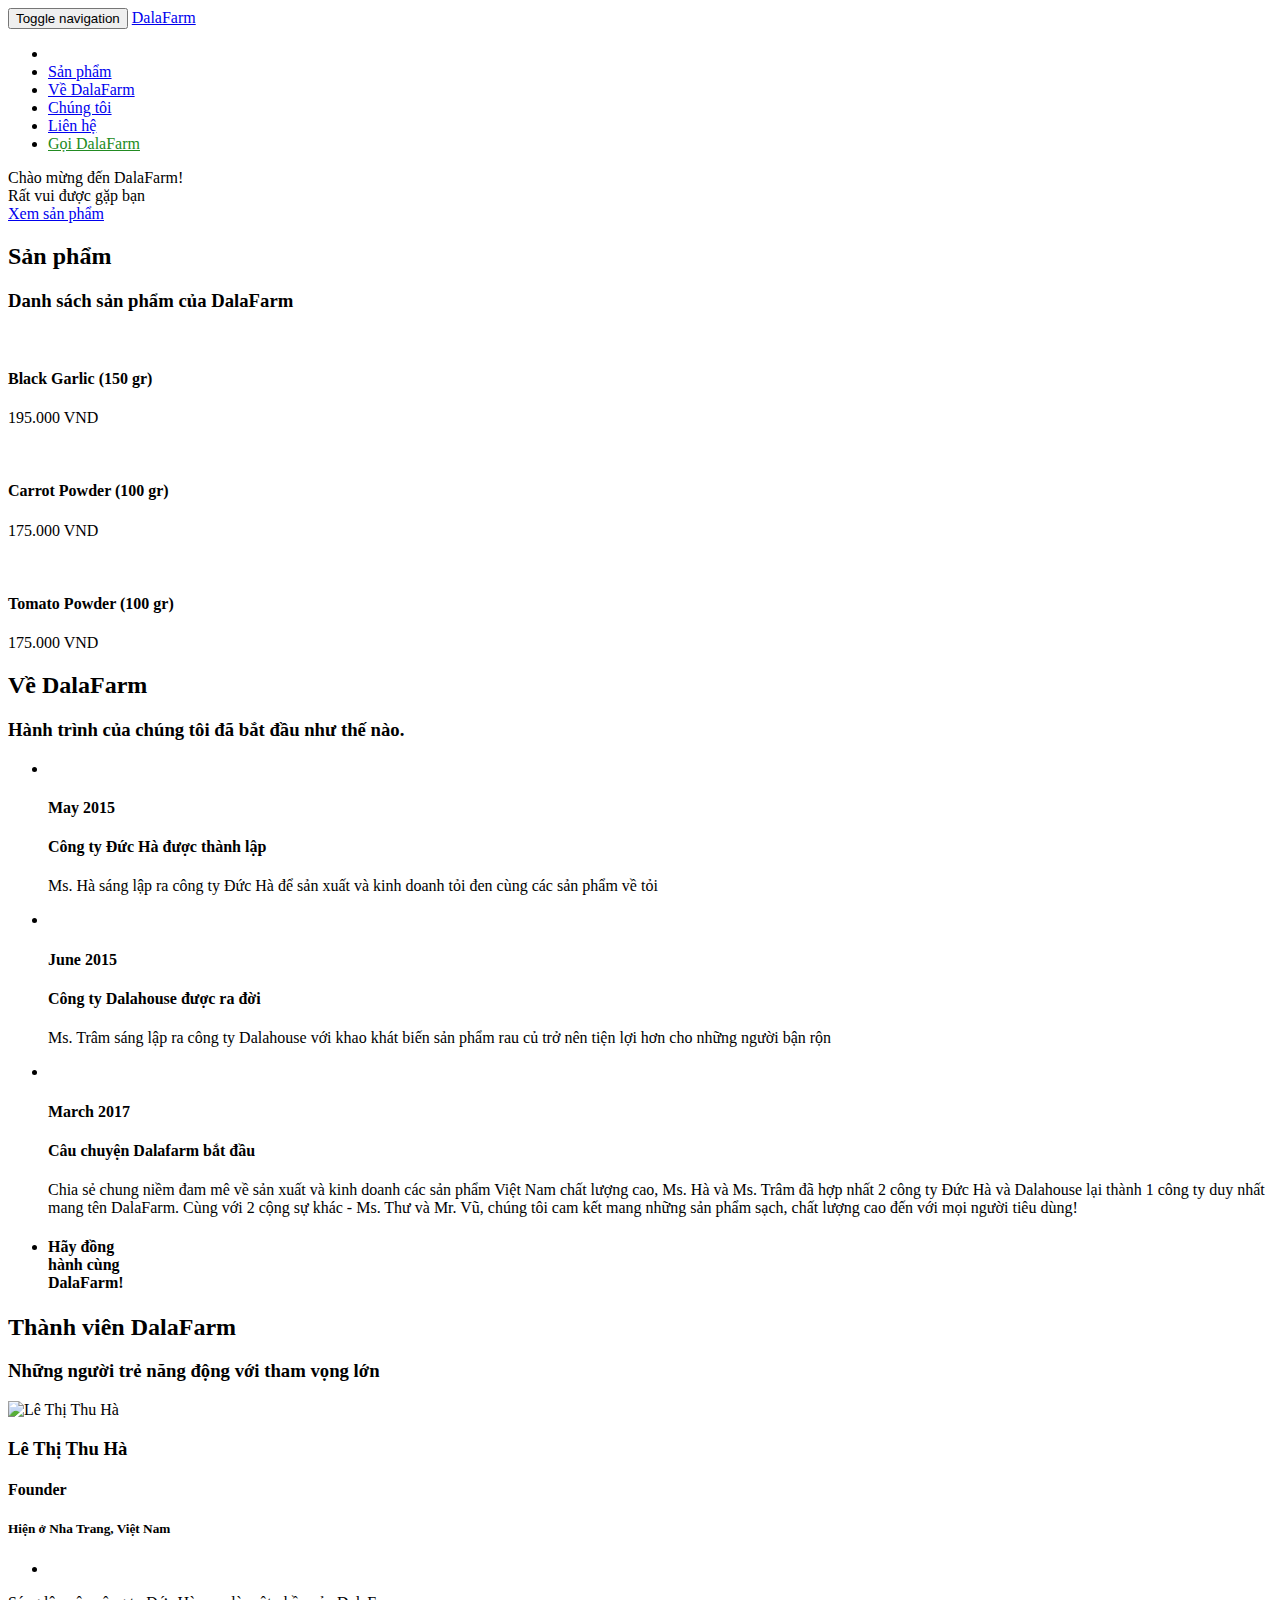
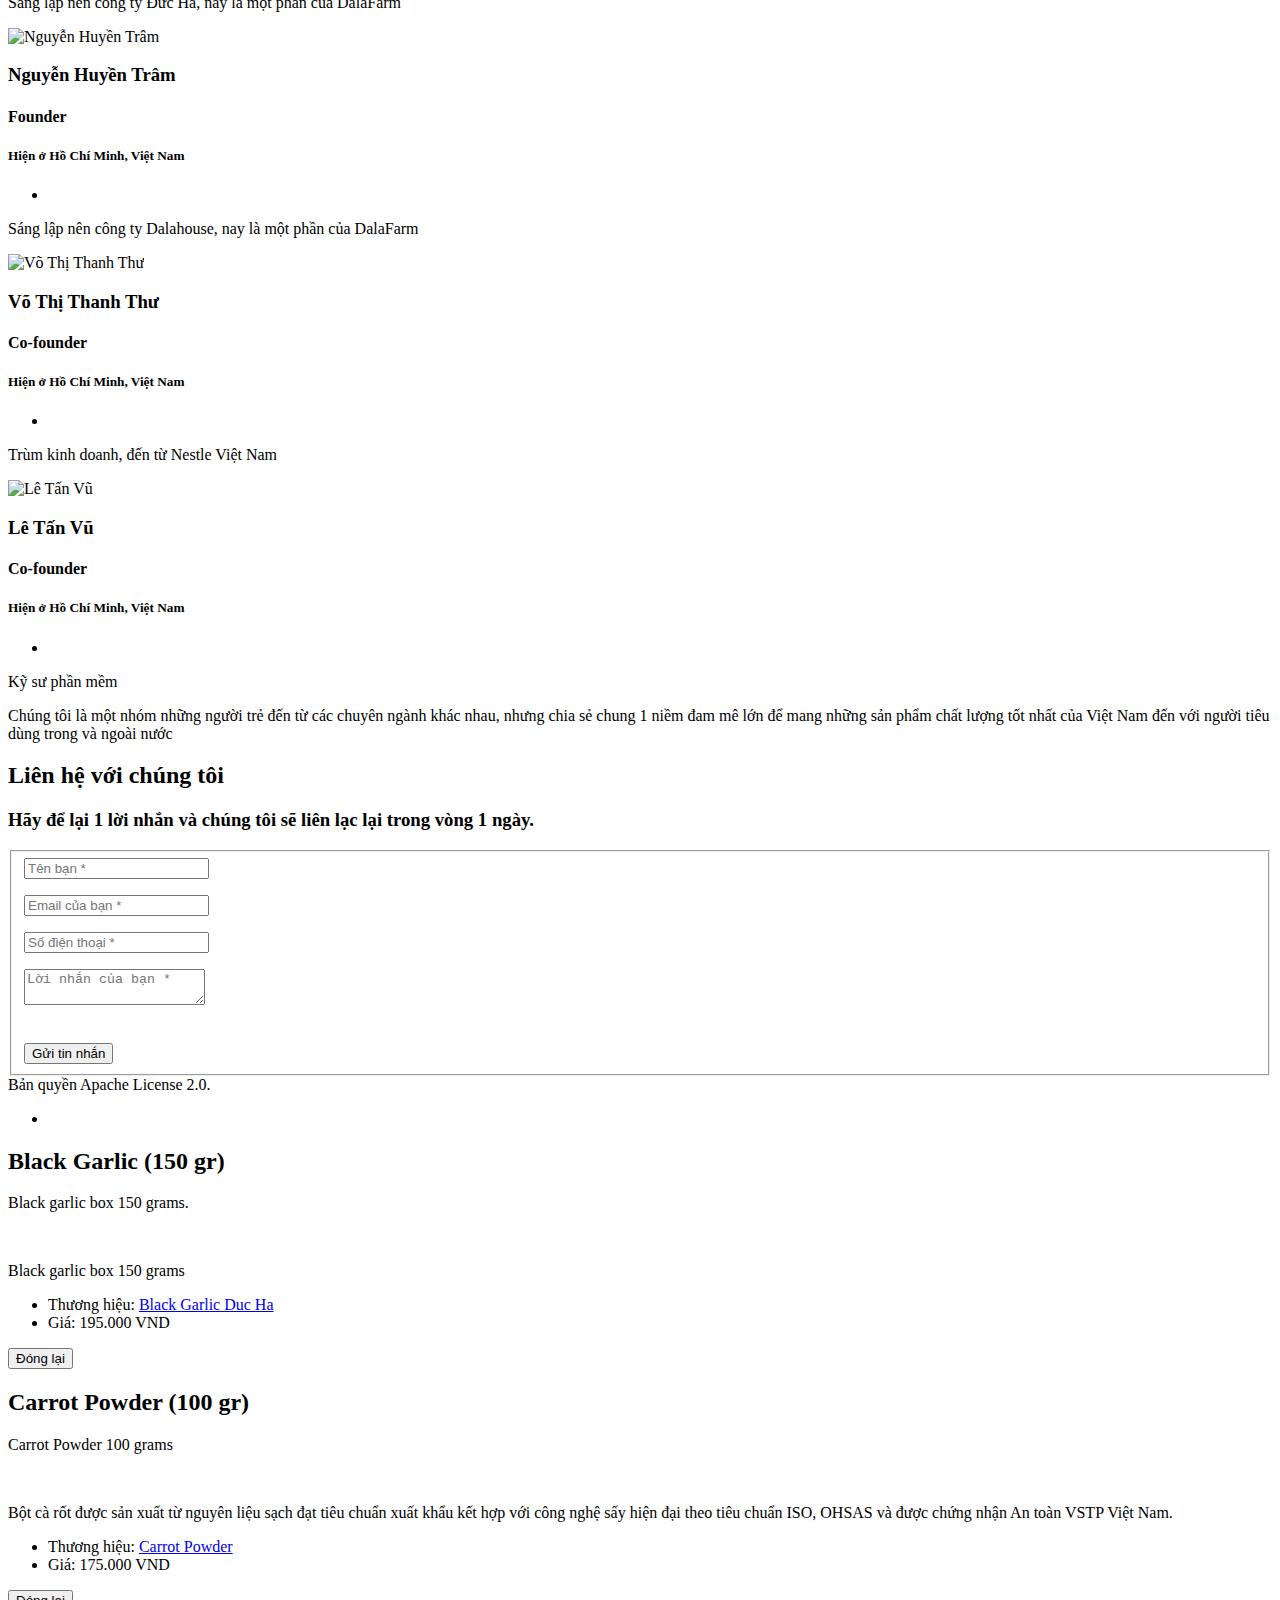
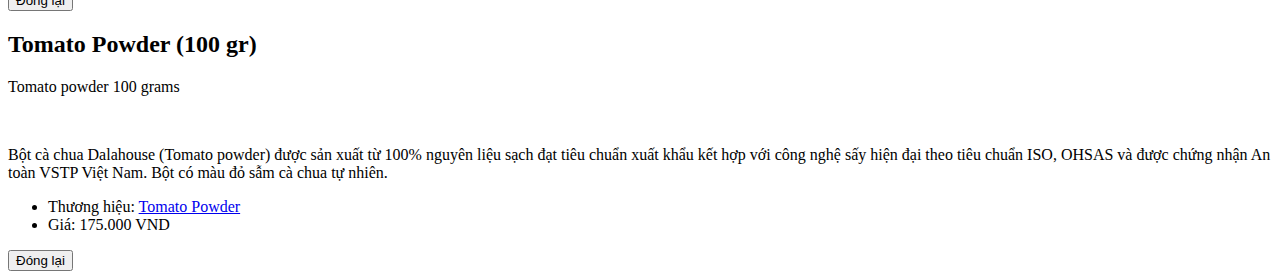
==== commit 450b13ef: "update" ====
--- a/index.html
+++ b/index.html
@@ -5,19 +5,19 @@
   <meta charset="utf-8">
   <meta http-equiv="X-UA-Compatible" content="IE=edge">
   <meta name="viewport" content="width=device-width, initial-scale=1">
-  <meta name="description" content="DalaFarm, provides vegetables powder and garlic related products such as tomato powder, carrot powder, garlic oil, black garlic.">
+  <meta name="description" content="DalaFarm cung cấp các sản phẩm bột rau củ hỗ trợ bé ăn dặm dalababy, dầu tỏi, tỏi đen và các sản phẩm từ tỏi.">
   <meta name="author" content="DalaFarm">
   <meta name="generator" content="Hugo 0.19" />
   <title>DalaFarm</title>
   <!-- Stylesheets -->
-  <link href="https://leeu1911.github.io/veggie-viet/css/bootstrap-v3.3.7/bootstrap.min.css" rel="stylesheet">
-  <link href="https://leeu1911.github.io/veggie-viet/css/agency.css" rel="stylesheet">
-  <link href="https://leeu1911.github.io/veggie-viet/css/jquery.form-validator-v2.3.44/theme-default.min.css" rel="stylesheet">
+  <link href="https://leeu1911.github.io/dalafarm-v0/css/bootstrap-v3.3.7/bootstrap.min.css" rel="stylesheet">
+  <link href="https://leeu1911.github.io/dalafarm-v0/css/agency.css" rel="stylesheet">
+  <link href="https://leeu1911.github.io/dalafarm-v0/css/jquery.form-validator-v2.3.44/theme-default.min.css" rel="stylesheet">
 
   
 
   <!-- Custom Fonts -->
-  <link href="https://leeu1911.github.io/veggie-viet/font-awesome-v4.7.0/css/font-awesome.min.css" rel="stylesheet" type="text/css">
+  <link href="https://leeu1911.github.io/dalafarm-v0/font-awesome-v4.7.0/css/font-awesome.min.css" rel="stylesheet" type="text/css">
 
   
     <link href="//fonts.googleapis.com/css?family=Montserrat:400,700" rel="stylesheet" type="text/css">
@@ -27,8 +27,8 @@
   
 
   
-    <link rel="shortcut icon" type="image/x-icon" href="https://leeu1911.github.io/veggie-viet/favicon.ico">
-    <link rel="icon" type="image/x-icon" href="https://leeu1911.github.io/veggie-viet/favicon.ico">
+    <link rel="shortcut icon" type="image/x-icon" href="https://leeu1911.github.io/dalafarm-v0/favicon.ico">
+    <link rel="icon" type="image/x-icon" href="https://leeu1911.github.io/dalafarm-v0/favicon.ico">
   
 
   <!-- HTML5 Shim and Respond.js IE8 support of HTML5 elements and media queries -->
@@ -53,19 +53,14 @@
         <span class="icon-bar"></span>
         <span class="icon-bar"></span>
       </button>
-        <a href="tel:0918241066"  class="call-us navbar-toggle">
+        <a href="tel:0918241066"  class="navbar-toggle call-us">
           <span class="fa fa-phone fa-2x"></span>
-        </a>
-      
-        <a class="navbar-brand page-scroll" href="/#page-top">
-          
-          <img src="https://leeu1911.github.io/veggie-viet/img/logo.jpg" class="img-responsive" alt="DalaFarm">
         </a>
       
         <a class="navbar-brand page-scroll" href="/#page-top">
           DalaFarm
         </a>
-
+      
 
     </div>
     <!-- Collect the nav links, forms, and other content for toggling -->
@@ -81,25 +76,25 @@
 
         
           <li>
-            <a class="page-scroll" href="https://leeu1911.github.io/veggie-viet#portfolio">Sản phẩm</a>
+            <a class="page-scroll" href="https://leeu1911.github.io/dalafarm-v0#portfolio">Sản phẩm</a>
           </li>
         
 
         
           <li>
-            <a class="page-scroll" href="https://leeu1911.github.io/veggie-viet#about">Về DalaFarm</a>
+            <a class="page-scroll" href="https://leeu1911.github.io/dalafarm-v0#about">Về DalaFarm</a>
           </li>
         
 
         
           <li>
-            <a class="page-scroll" href="https://leeu1911.github.io/veggie-viet#team">Chúng tôi</a>
+            <a class="page-scroll" href="https://leeu1911.github.io/dalafarm-v0#team">Chúng tôi</a>
           </li>
         
 
         
           <li>
-            <a class="page-scroll" href="https://leeu1911.github.io/veggie-viet#contact">Liên hệ</a>
+            <a class="page-scroll" href="https://leeu1911.github.io/dalafarm-v0#contact">Liên hệ</a>
           </li>
         
 
@@ -150,7 +145,7 @@
               </div>
             </div>
             
-            <img src="https://leeu1911.github.io/veggie-viet/img/portfolio/black-garlic-preview.jpg" class="img-responsive" alt="">
+            <img src="https://leeu1911.github.io/dalafarm-v0/img/portfolio/black-garlic-preview.jpg" class="img-responsive" alt="">
           </a>
           <div class="portfolio-caption">
             <h4>Black Garlic (150 gr)</h4>
@@ -166,7 +161,7 @@
               </div>
             </div>
             
-            <img src="https://leeu1911.github.io/veggie-viet/img/portfolio/carrot-powder-preview.jpg" class="img-responsive" alt="">
+            <img src="https://leeu1911.github.io/dalafarm-v0/img/portfolio/carrot-powder-preview.jpg" class="img-responsive" alt="">
           </a>
           <div class="portfolio-caption">
             <h4>Carrot Powder (100 gr)</h4>
@@ -182,7 +177,7 @@
               </div>
             </div>
             
-            <img src="https://leeu1911.github.io/veggie-viet/img/portfolio/tomato-powder-preview.jpg" class="img-responsive" alt="">
+            <img src="https://leeu1911.github.io/dalafarm-v0/img/portfolio/tomato-powder-preview.jpg" class="img-responsive" alt="">
           </a>
           <div class="portfolio-caption">
             <h4>Tomato Powder (100 gr)</h4>
@@ -215,7 +210,7 @@
             <li >
               <div class="timeline-image">
                 
-                <img class="img-circle img-responsive" src="https://leeu1911.github.io/veggie-viet/img/about/1.jpg" alt="">
+                <img class="img-circle img-responsive" src="https://leeu1911.github.io/dalafarm-v0/img/about/1.jpg" alt="">
               </div>
               <div class="timeline-panel">
                 <div class="timeline-heading">
@@ -231,7 +226,7 @@
             <li class="timeline-inverted" >
               <div class="timeline-image">
                 
-                <img class="img-circle img-responsive" src="https://leeu1911.github.io/veggie-viet/img/about/2.jpg" alt="">
+                <img class="img-circle img-responsive" src="https://leeu1911.github.io/dalafarm-v0/img/about/2.jpg" alt="">
               </div>
               <div class="timeline-panel">
                 <div class="timeline-heading">
@@ -247,7 +242,7 @@
             <li >
               <div class="timeline-image">
                 
-                <img class="img-circle img-responsive" src="https://leeu1911.github.io/veggie-viet/img/about/3.jpg" alt="">
+                <img class="img-circle img-responsive" src="https://leeu1911.github.io/dalafarm-v0/img/about/3.jpg" alt="">
               </div>
               <div class="timeline-panel">
                 <div class="timeline-heading">
@@ -289,7 +284,7 @@
         <div class="col-sm-4 col">
           <div class="team-member">
             
-            <img src="https://leeu1911.github.io/veggie-viet/img/team/ha.jpg" class="img-responsive img-circle" alt="Lê Thị Thu Hà">
+            <img src="https://leeu1911.github.io/dalafarm-v0/img/team/ha.jpg" class="img-responsive img-circle" alt="Lê Thị Thu Hà">
             <h3>Lê Thị Thu Hà</h3>
 
             
@@ -319,7 +314,7 @@
         <div class="col-sm-4 col">
           <div class="team-member">
             
-            <img src="https://leeu1911.github.io/veggie-viet/img/team/tram.jpg" class="img-responsive img-circle" alt="Nguyễn Huyền Trâm">
+            <img src="https://leeu1911.github.io/dalafarm-v0/img/team/tram.jpg" class="img-responsive img-circle" alt="Nguyễn Huyền Trâm">
             <h3>Nguyễn Huyền Trâm</h3>
 
             
@@ -349,7 +344,7 @@
         <div class="col-sm-4 col">
           <div class="team-member">
             
-            <img src="https://leeu1911.github.io/veggie-viet/img/team/thu.jpg" class="img-responsive img-circle" alt="Võ Thị Thanh Thư">
+            <img src="https://leeu1911.github.io/dalafarm-v0/img/team/thu.jpg" class="img-responsive img-circle" alt="Võ Thị Thanh Thư">
             <h3>Võ Thị Thanh Thư</h3>
 
             
@@ -379,7 +374,7 @@
         <div class="col-sm-4 col">
           <div class="team-member">
             
-            <img src="https://leeu1911.github.io/veggie-viet/img/team/vu.jpg" class="img-responsive img-circle" alt="Lê Tấn Vũ">
+            <img src="https://leeu1911.github.io/dalafarm-v0/img/team/vu.jpg" class="img-responsive img-circle" alt="Lê Tấn Vũ">
             <h3>Lê Tấn Vũ</h3>
 
             
@@ -550,7 +545,7 @@
               <h2>Black Garlic (150 gr)</h2>
               <p class="item-intro text-muted">Black garlic box 150 grams.</p>
               
-              <img class="img-responsive img-centered" src="https://leeu1911.github.io/veggie-viet/img/portfolio/blackgarlic.jpg" alt="">
+              <img class="img-responsive img-centered" src="https://leeu1911.github.io/dalafarm-v0/img/portfolio/blackgarlic.jpg" alt="">
               <p>Black garlic box 150 grams</p>
               <ul class="list-inline">
                 <li>Thương hiệu: <a href="#">Black Garlic Duc Ha</a></li>
@@ -579,7 +574,7 @@
               <h2>Carrot Powder (100 gr)</h2>
               <p class="item-intro text-muted">Carrot Powder 100 grams</p>
               
-              <img class="img-responsive img-centered" src="https://leeu1911.github.io/veggie-viet/img/portfolio/carrot-powder.jpg" alt="">
+              <img class="img-responsive img-centered" src="https://leeu1911.github.io/dalafarm-v0/img/portfolio/carrot-powder.jpg" alt="">
               <p>Bột cà rốt được sản xuất từ nguyên liệu sạch đạt tiêu chuẩn xuất khẩu kết hợp với công nghệ sấy hiện đại theo tiêu chuẩn ISO, OHSAS và được chứng nhận An toàn VSTP Việt Nam.</p>
               <ul class="list-inline">
                 <li>Thương hiệu: <a href="#">Carrot Powder</a></li>
@@ -608,7 +603,7 @@
               <h2>Tomato Powder (100 gr)</h2>
               <p class="item-intro text-muted">Tomato powder 100 grams</p>
               
-              <img class="img-responsive img-centered" src="https://leeu1911.github.io/veggie-viet/img/portfolio/tomato-powder.jpg" alt="">
+              <img class="img-responsive img-centered" src="https://leeu1911.github.io/dalafarm-v0/img/portfolio/tomato-powder.jpg" alt="">
               <p>Bột cà chua Dalahouse (Tomato powder) được sản xuất từ 100% nguyên liệu sạch đạt tiêu chuẩn xuất khẩu kết hợp với công nghệ sấy hiện đại theo tiêu chuẩn ISO, OHSAS và được chứng nhận An toàn VSTP Việt Nam. Bột có màu đỏ sẫm cà chua tự nhiên.</p>
               <ul class="list-inline">
                 <li>Thương hiệu: <a href="#">Tomato Powder</a></li>
@@ -626,16 +621,16 @@
     
 
     <!-- jQuery -->
-<script src="https://leeu1911.github.io/veggie-viet/js/jquery-v3.3.1/jquery.min.js"></script>
+<script src="https://leeu1911.github.io/dalafarm-v0/js/jquery-v3.3.1/jquery.min.js"></script>
 
 <!-- Bootstrap Core -->
-<script src="https://leeu1911.github.io/veggie-viet/js/bootstrap-v3.3.7/bootstrap.min.js"></script>
+<script src="https://leeu1911.github.io/dalafarm-v0/js/bootstrap-v3.3.7/bootstrap.min.js"></script>
 
 <!-- Form Validation -->
-<script src="https://leeu1911.github.io/veggie-viet/js/jquery.form-validator-v2.3.44/jquery.form-validator.min.js"></script>
+<script src="https://leeu1911.github.io/dalafarm-v0/js/jquery.form-validator-v2.3.44/jquery.form-validator.min.js"></script>
 
 <!-- Custom Theme -->
-<script src="https://leeu1911.github.io/veggie-viet/js/agency.js"></script>
+<script src="https://leeu1911.github.io/dalafarm-v0/js/agency.js"></script>
 
 
 
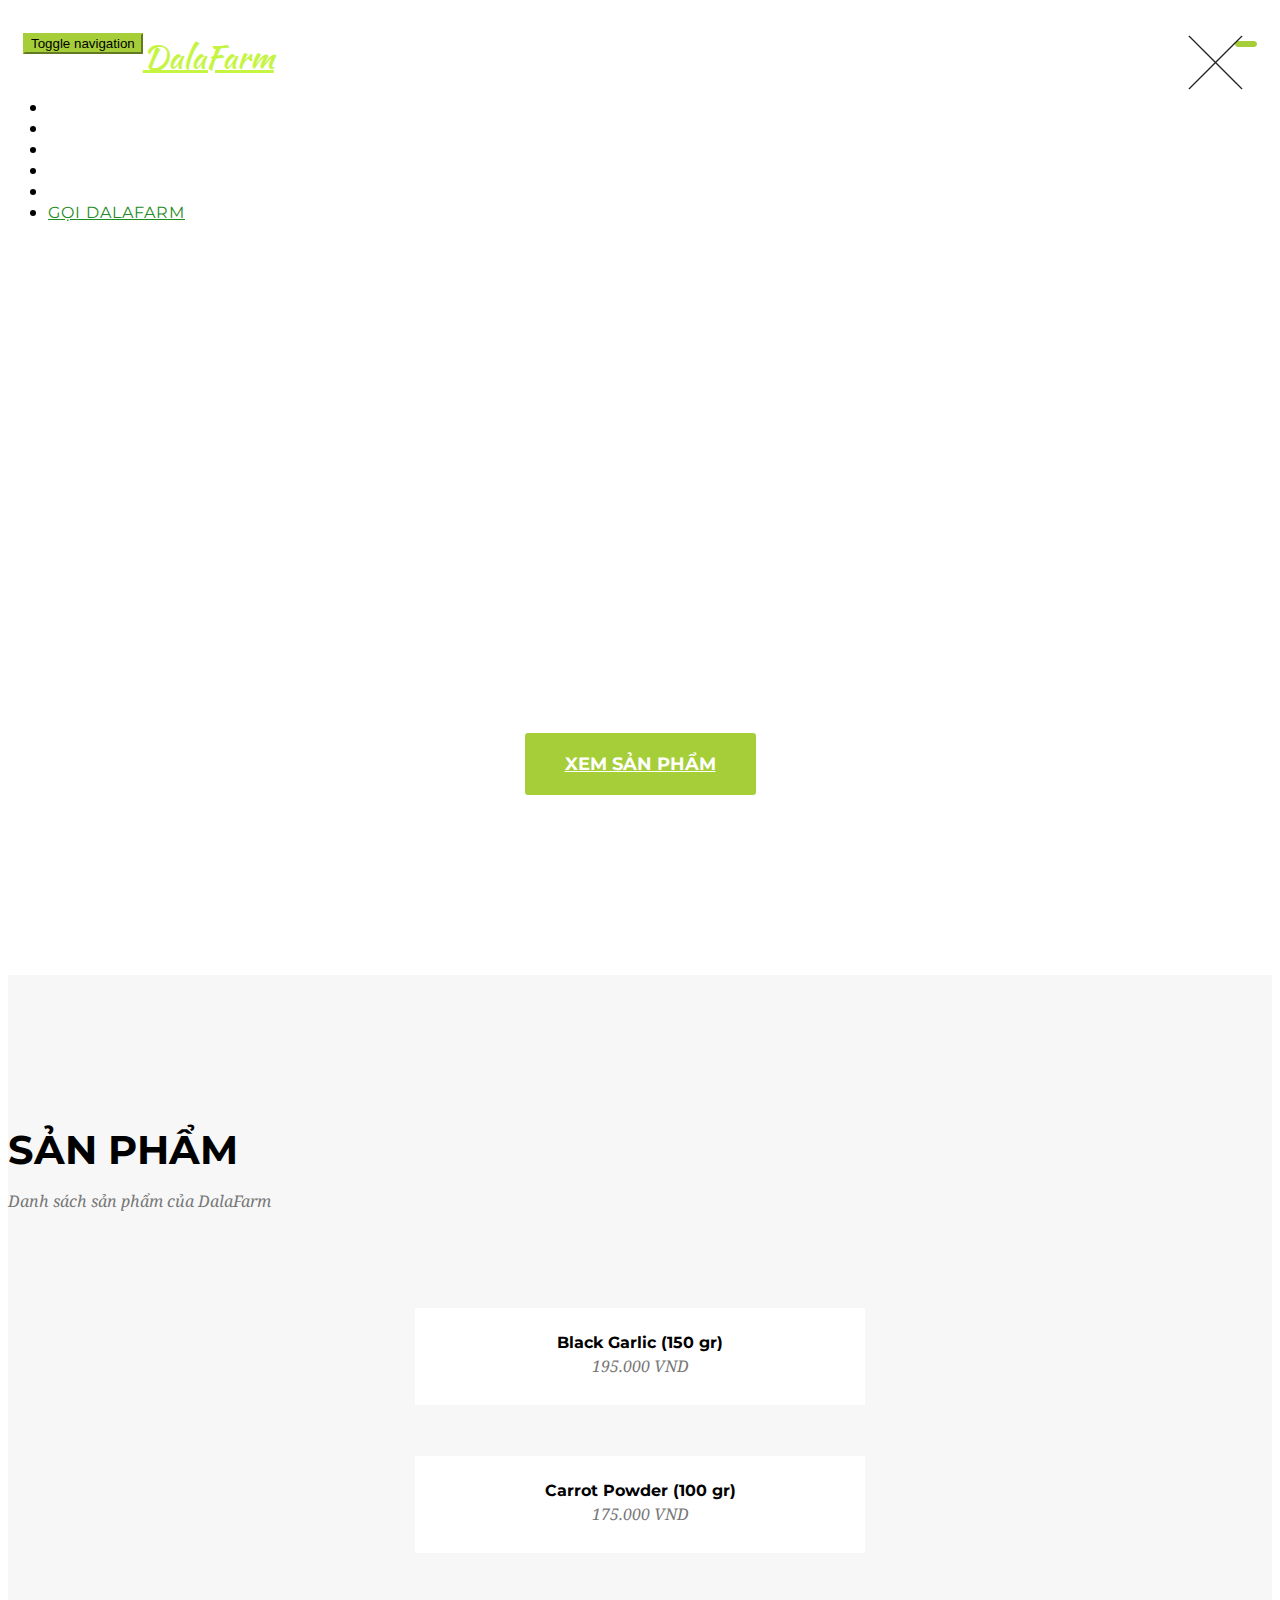
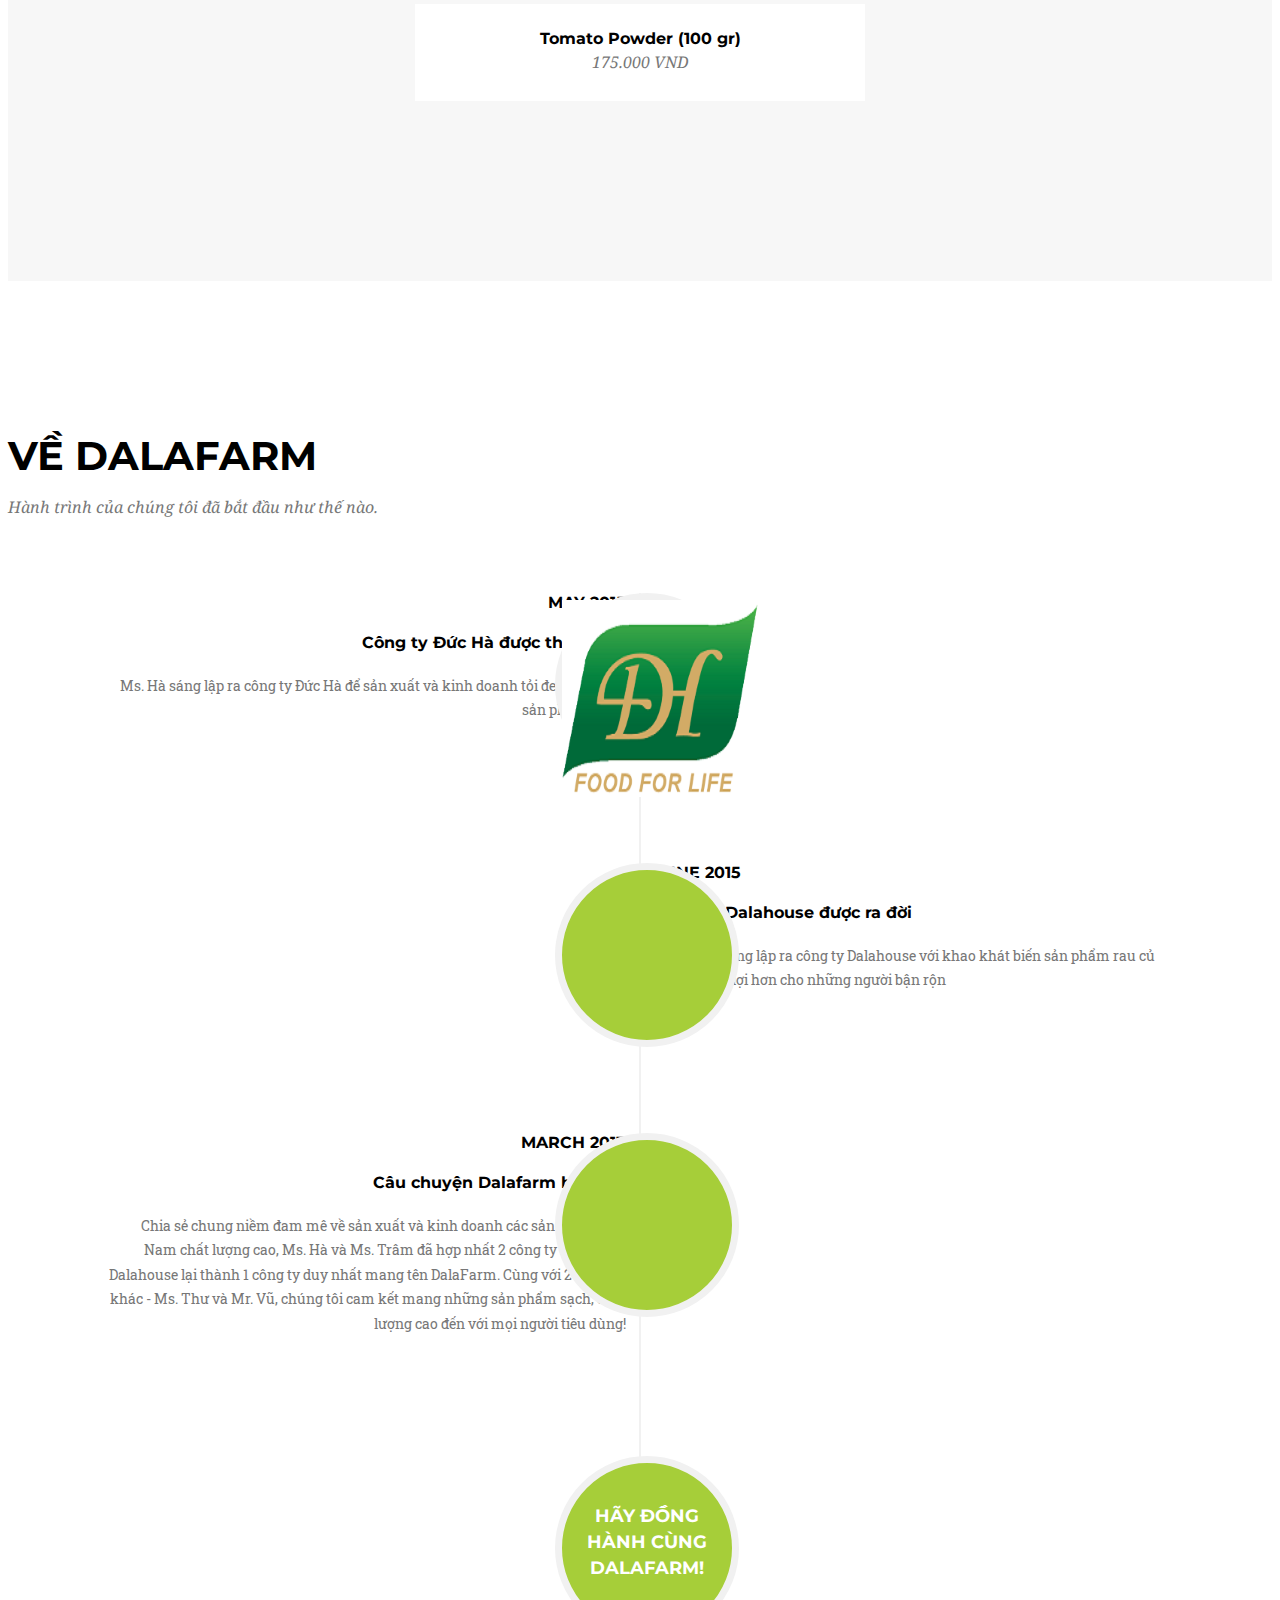
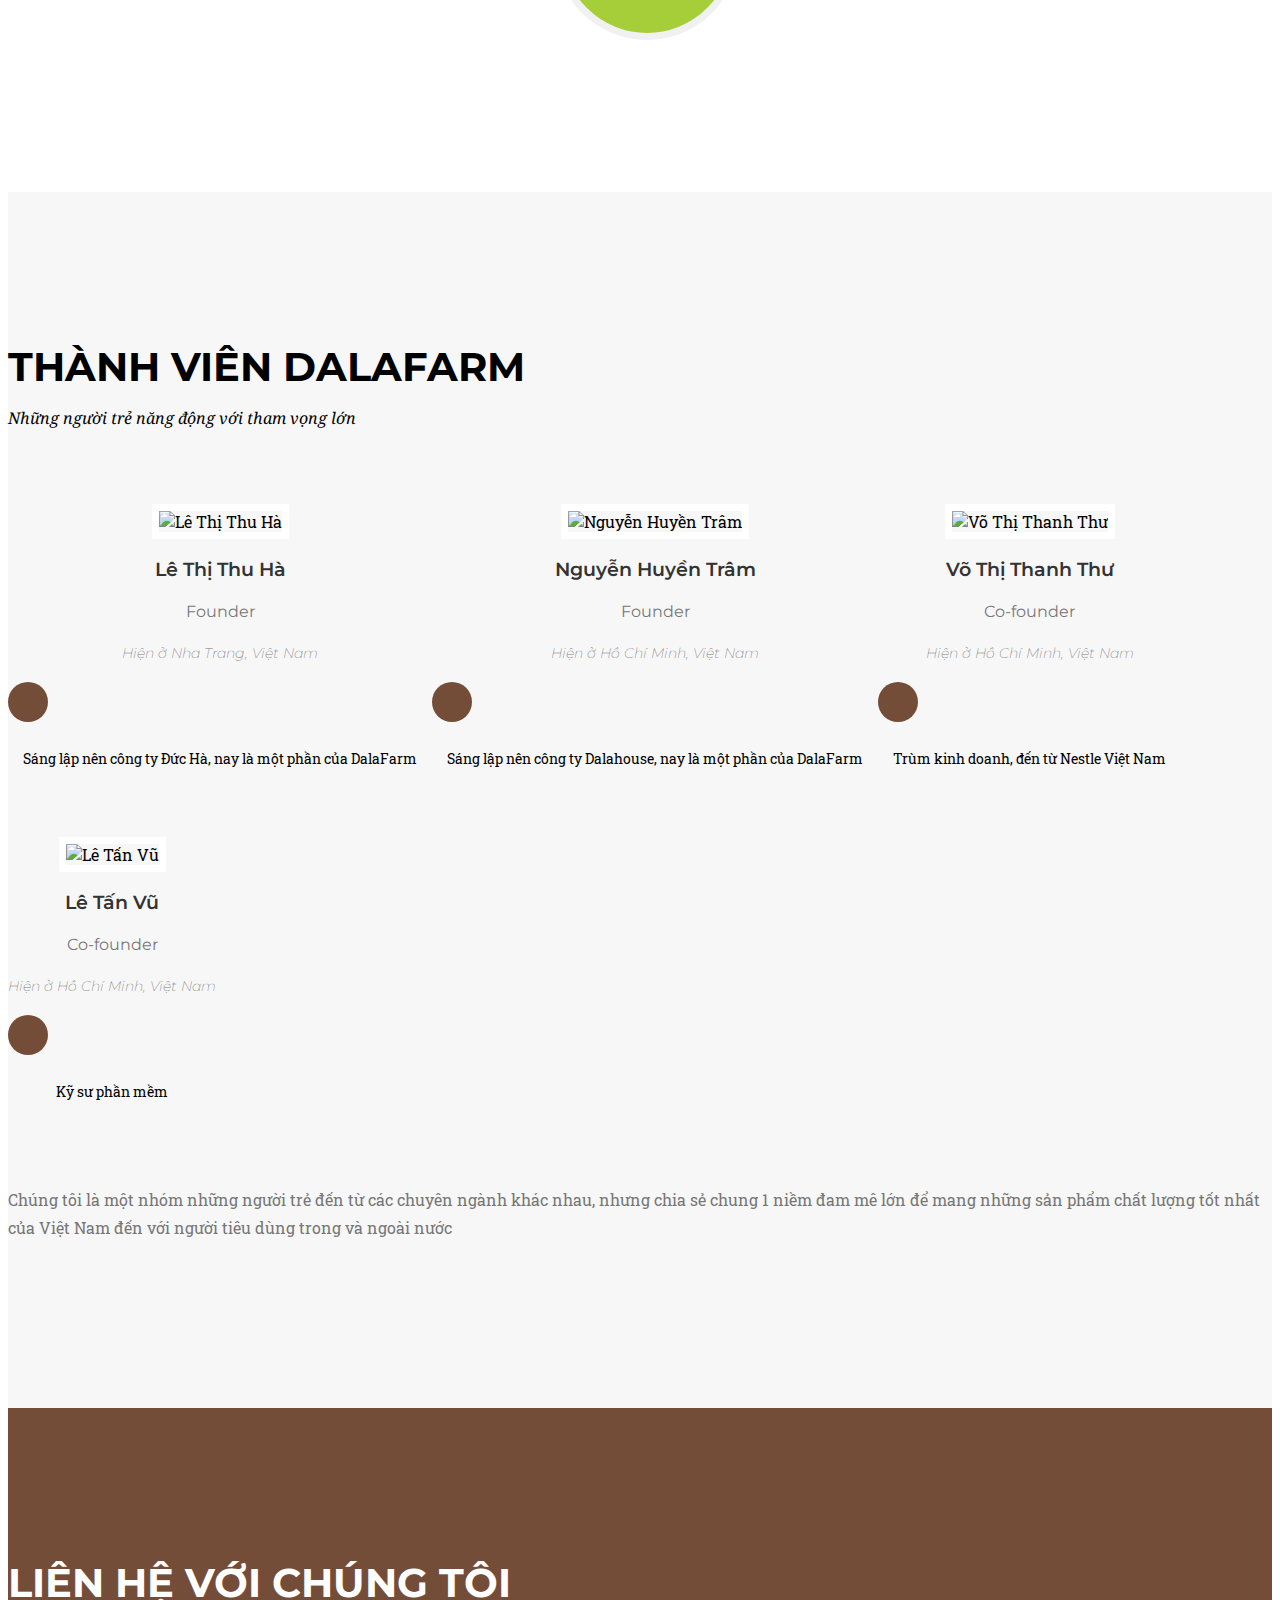
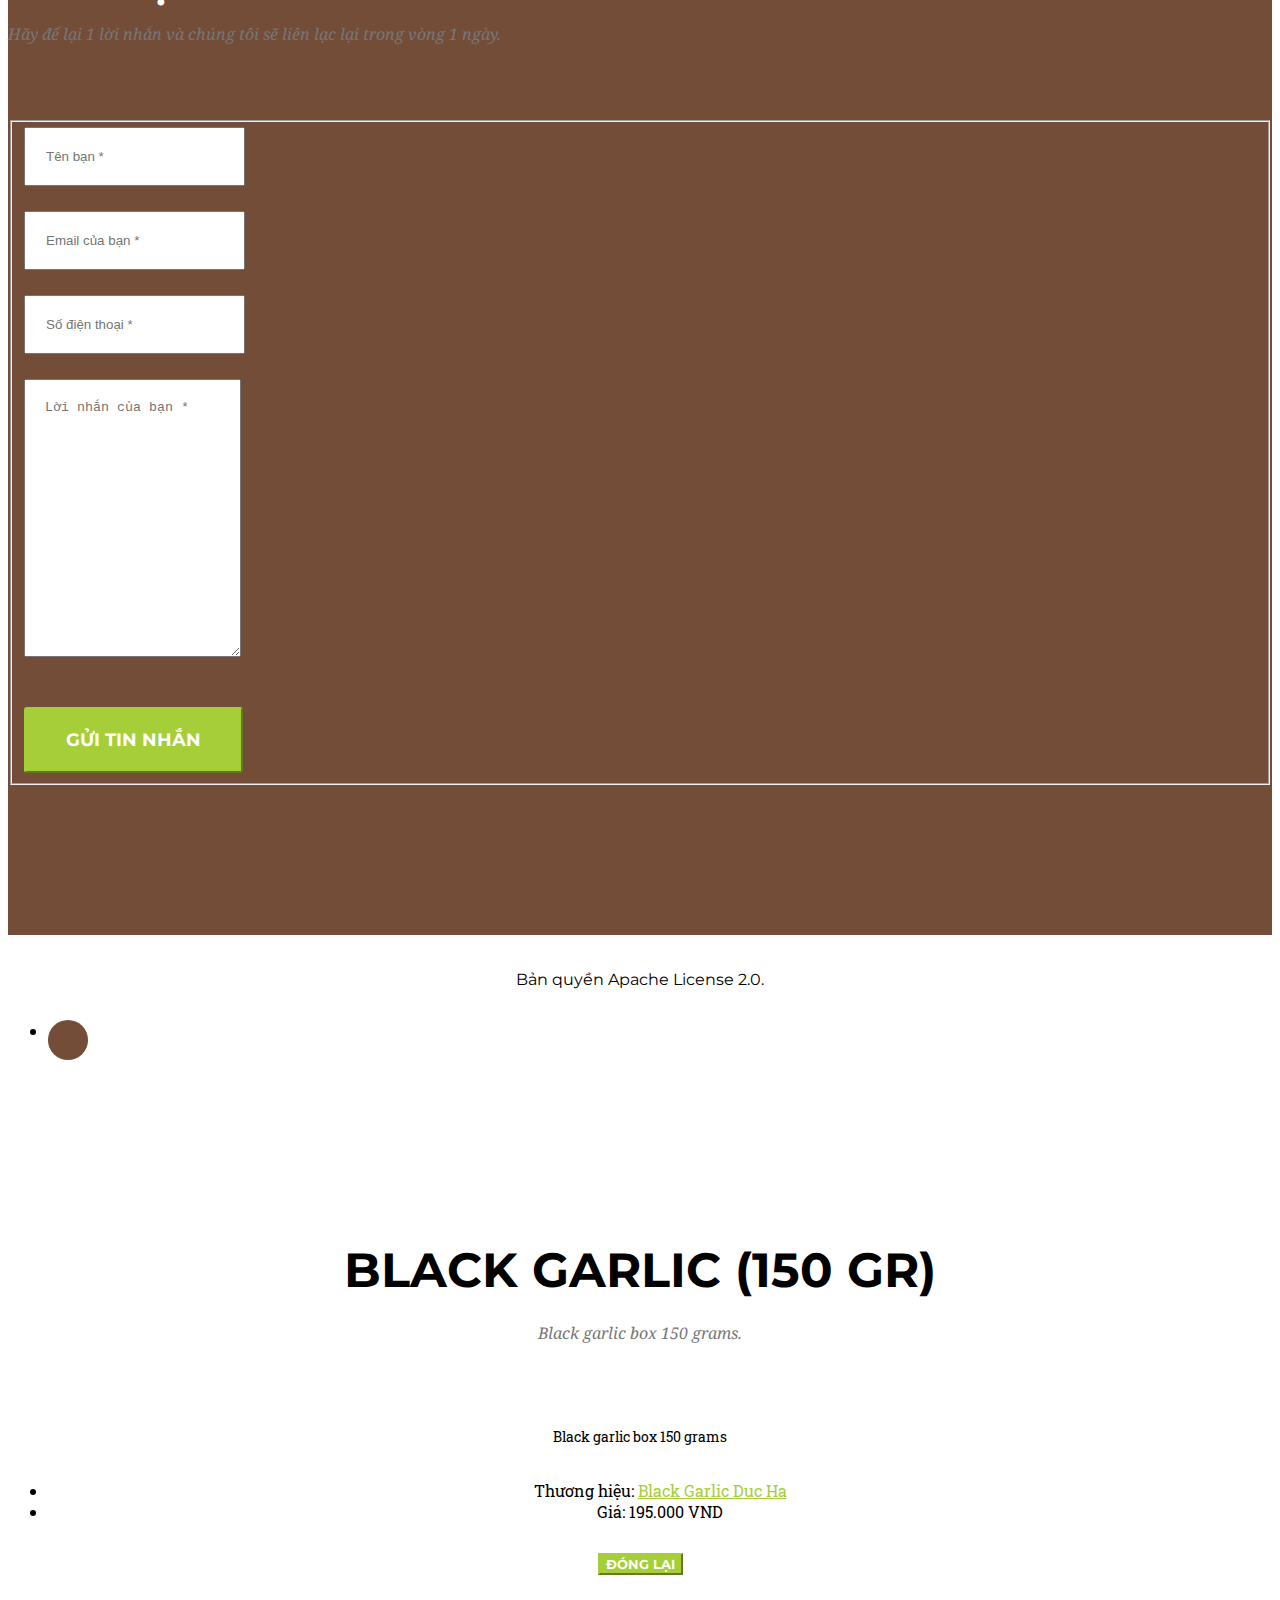
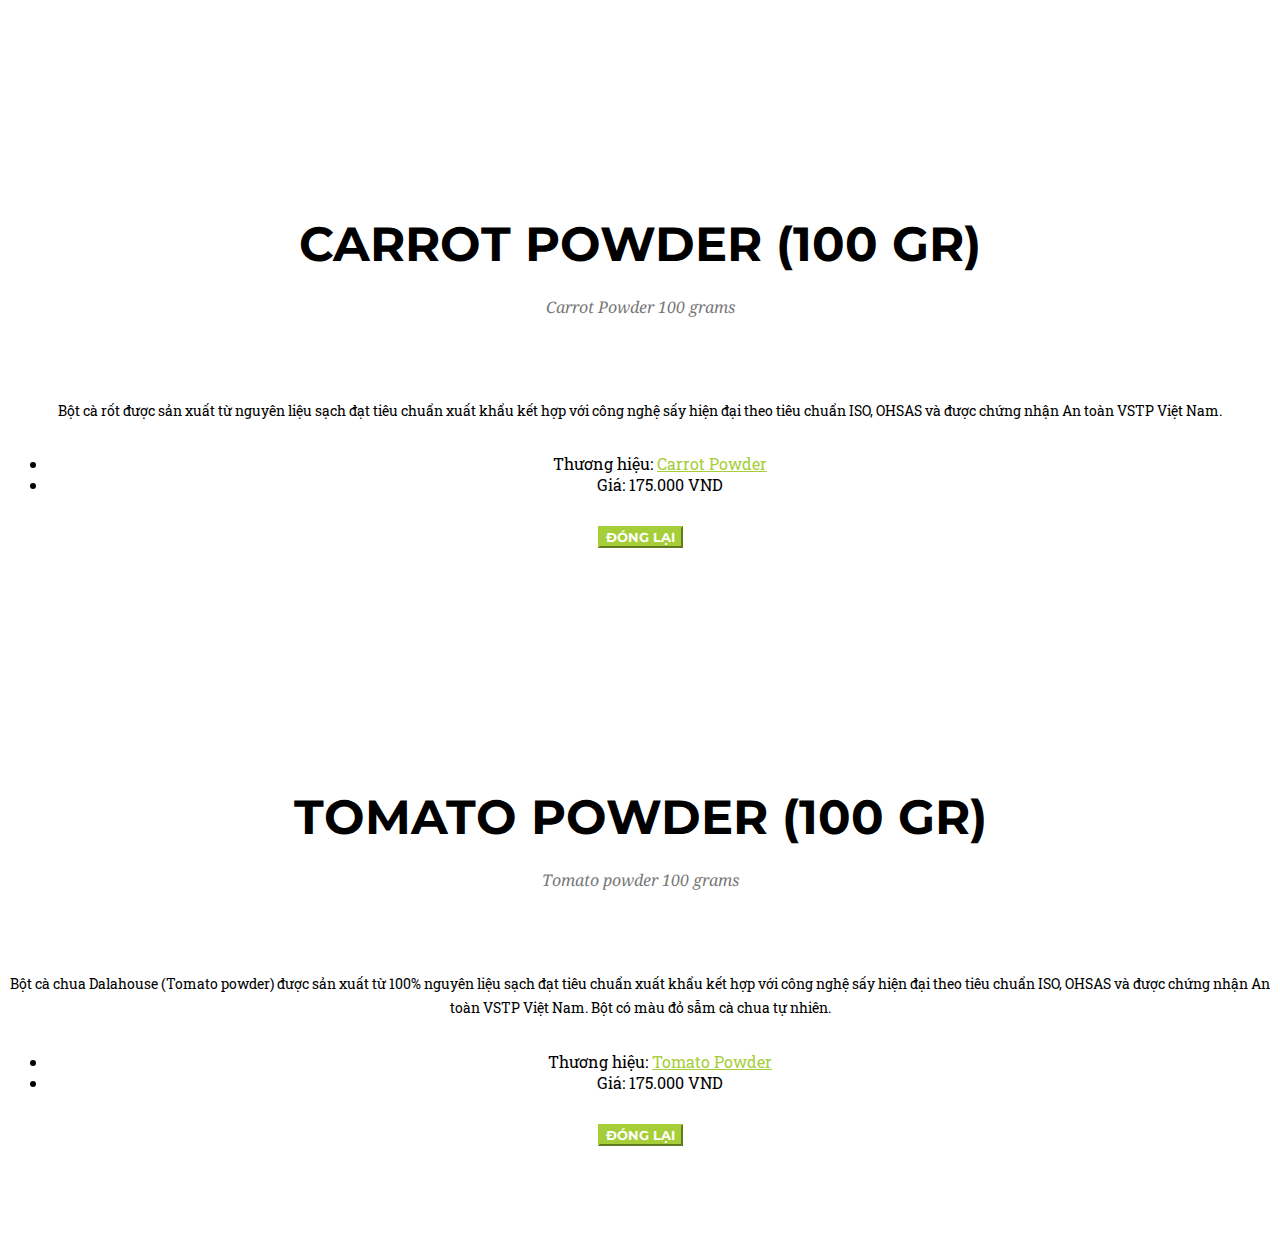
==== commit 6cde47b2: "update" ====
--- a/index.html
+++ b/index.html
@@ -57,7 +57,7 @@
           <span class="fa fa-phone fa-2x"></span>
         </a>
       
-        <a class="navbar-brand page-scroll" href="/#page-top">
+        <a class="navbar-brand page-scroll" href="#page-top">
           DalaFarm
         </a>
       
@@ -210,7 +210,7 @@
             <li >
               <div class="timeline-image">
                 
-                <img class="img-circle img-responsive" src="https://leeu1911.github.io/dalafarm-v0/img/about/1.jpg" alt="">
+                <img class="img-circle img-responsive" src="https://leeu1911.github.io/dalafarm-v0/img/about/toi-den-duc-ha.png" alt="">
               </div>
               <div class="timeline-panel">
                 <div class="timeline-heading">
@@ -226,7 +226,7 @@
             <li class="timeline-inverted" >
               <div class="timeline-image">
                 
-                <img class="img-circle img-responsive" src="https://leeu1911.github.io/dalafarm-v0/img/about/2.jpg" alt="">
+                <img class="img-circle img-responsive" src="https://leeu1911.github.io/dalafarm-v0/img/about/dalahouse.jpg" alt="">
               </div>
               <div class="timeline-panel">
                 <div class="timeline-heading">
@@ -242,7 +242,7 @@
             <li >
               <div class="timeline-image">
                 
-                <img class="img-circle img-responsive" src="https://leeu1911.github.io/dalafarm-v0/img/about/3.jpg" alt="">
+                <img class="img-circle img-responsive" src="https://leeu1911.github.io/dalafarm-v0/img/about/dalafarm.jpg" alt="">
               </div>
               <div class="timeline-panel">
                 <div class="timeline-heading">
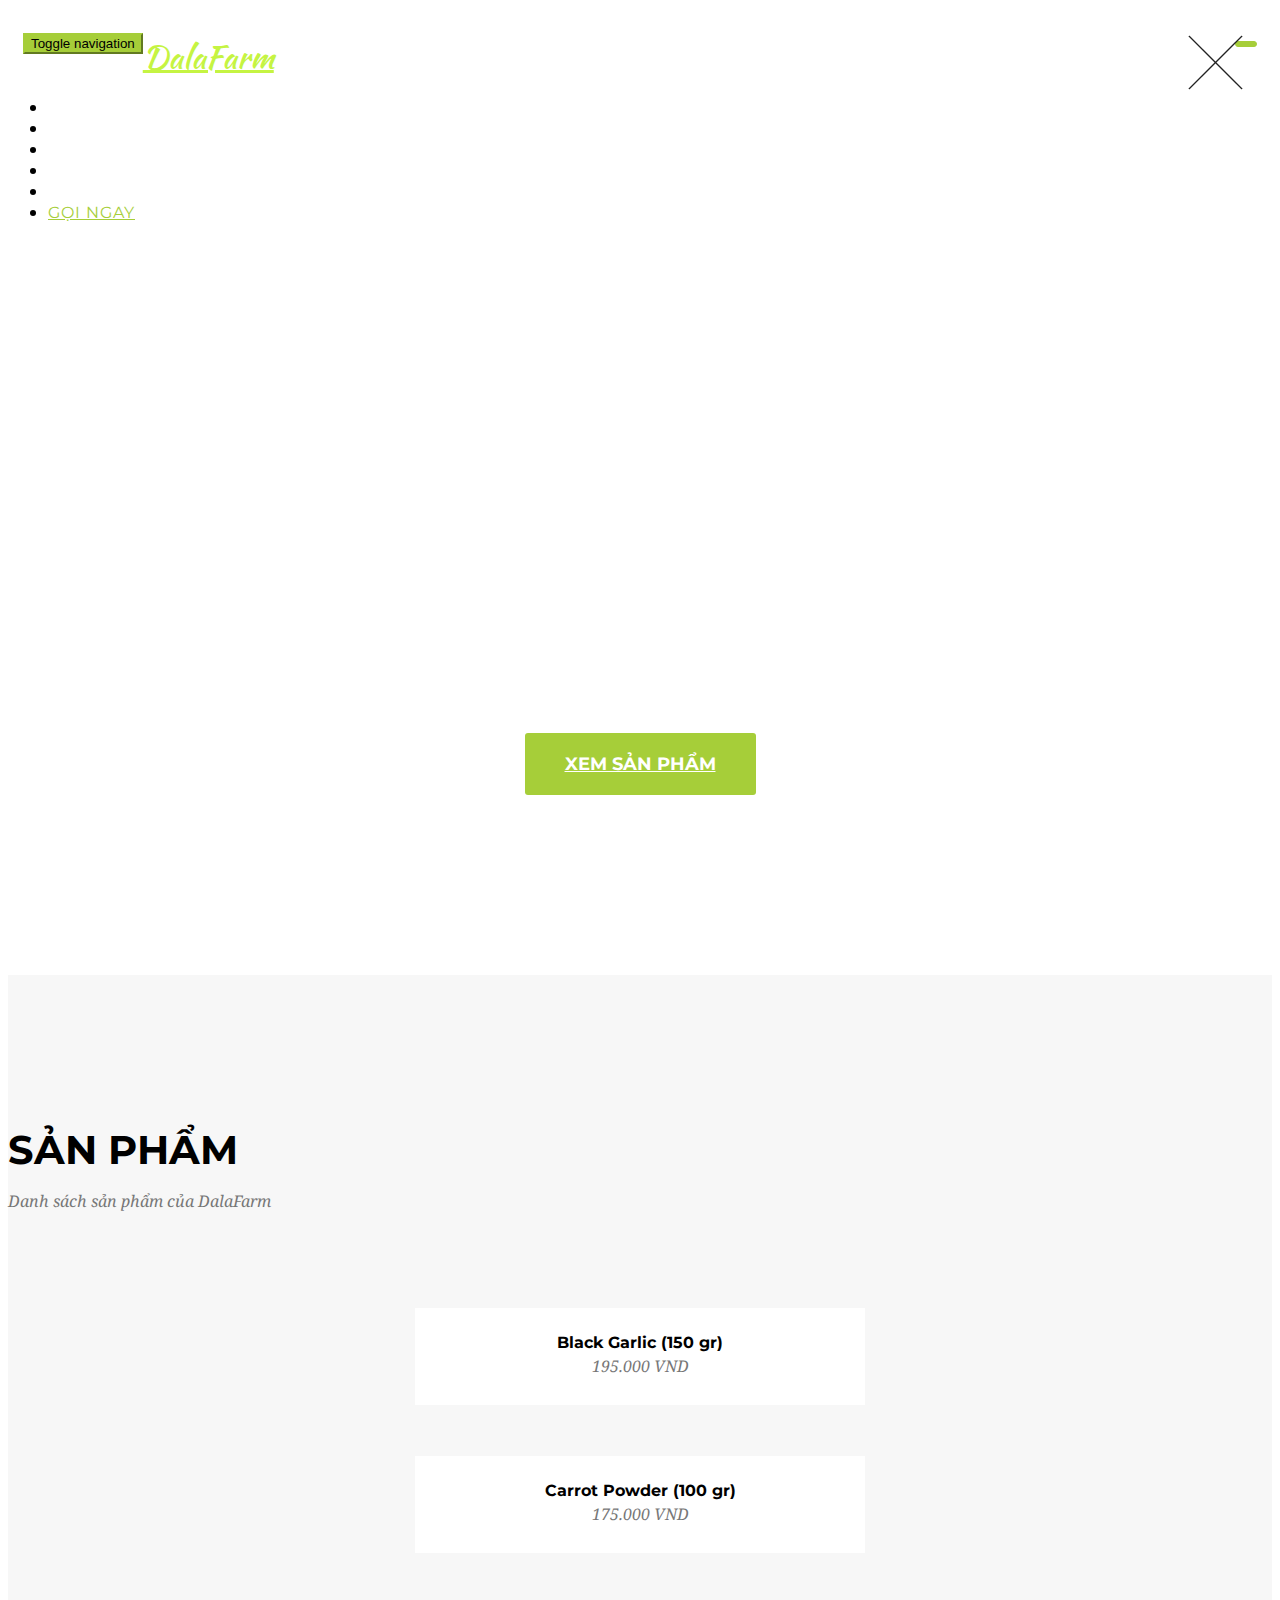
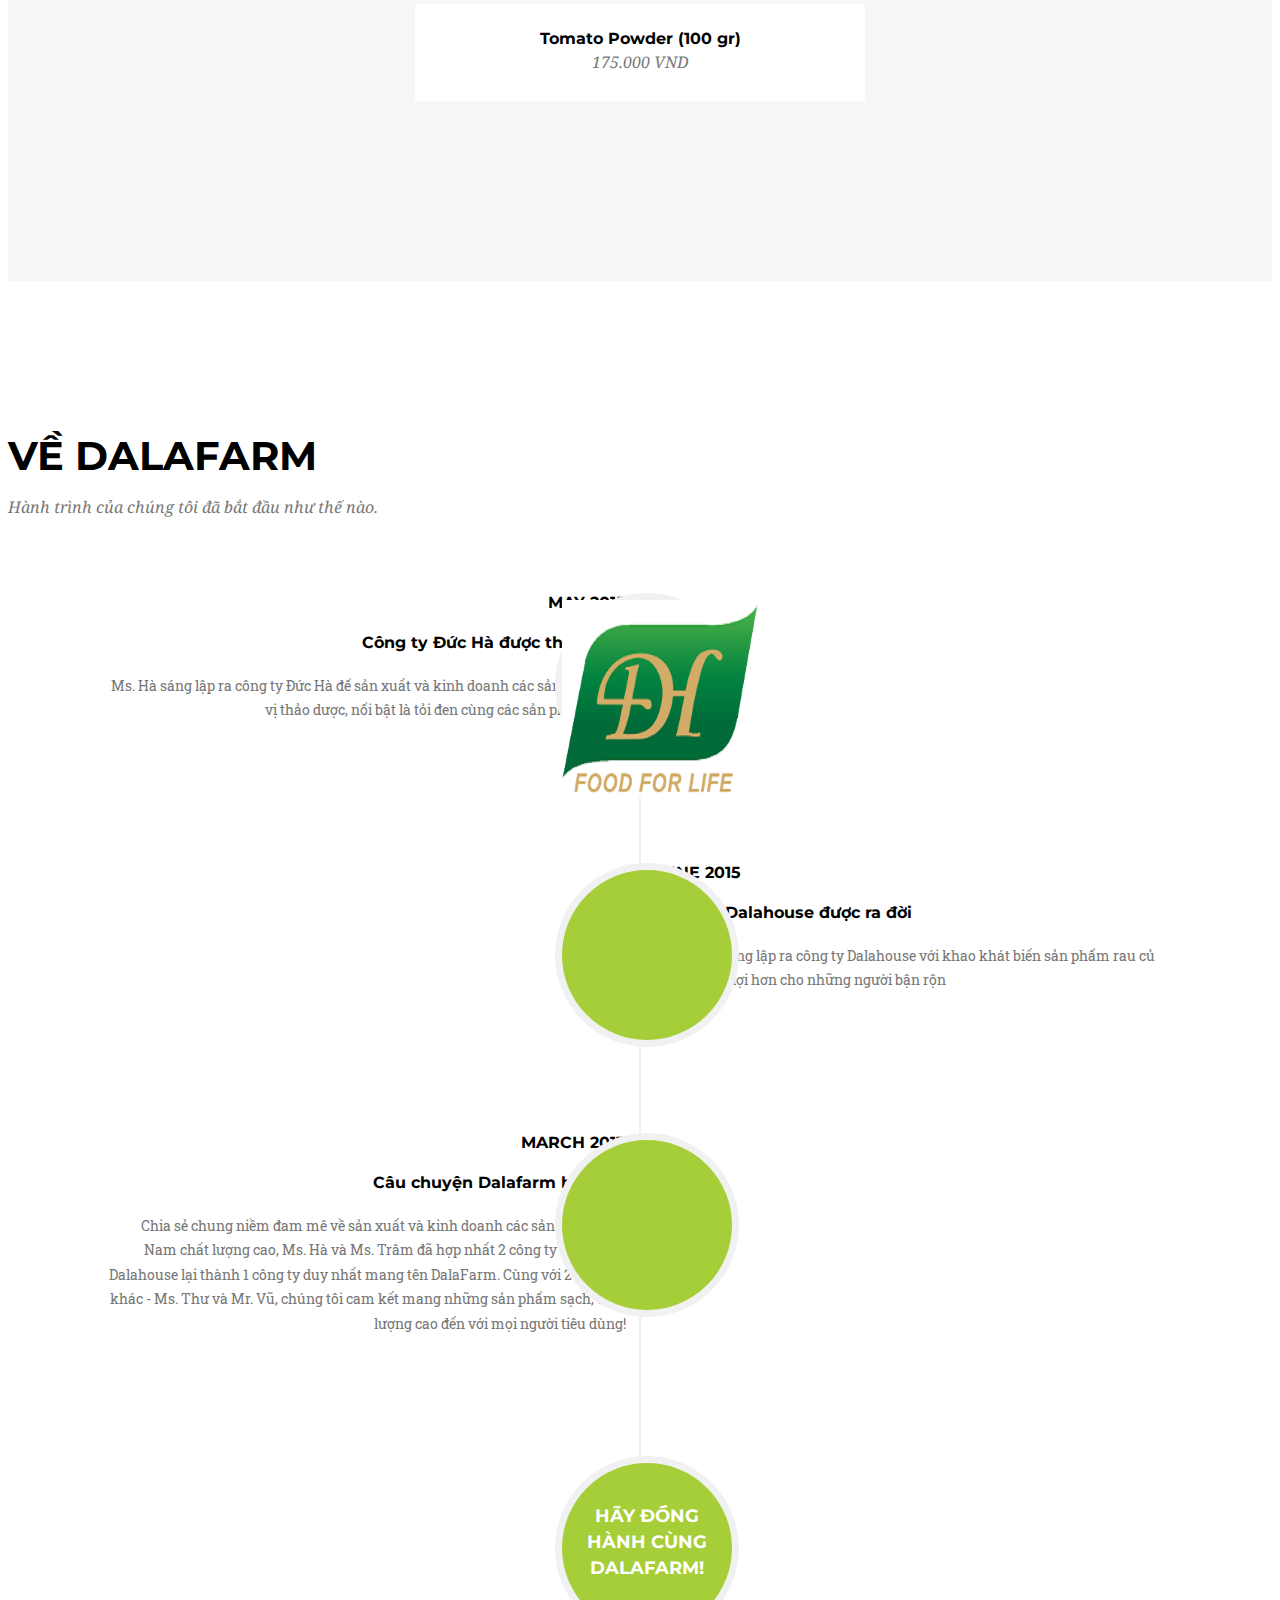
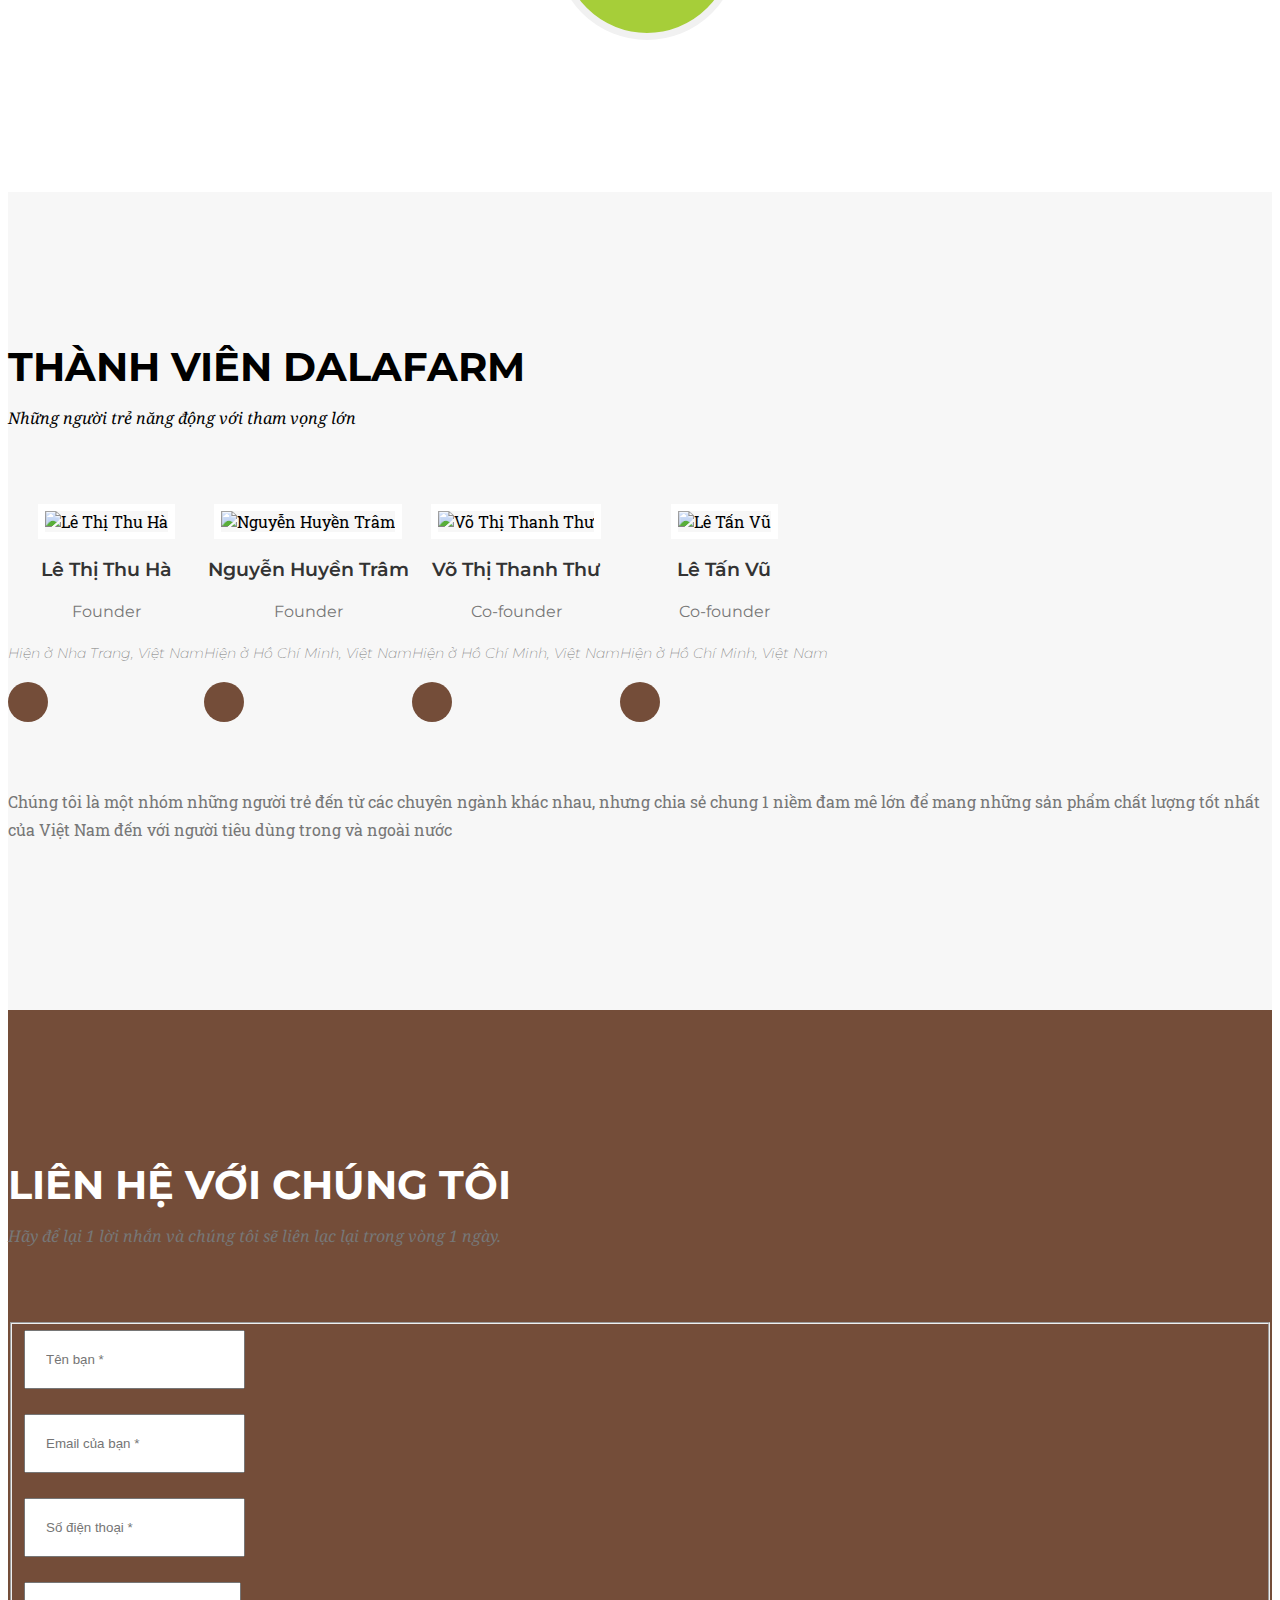
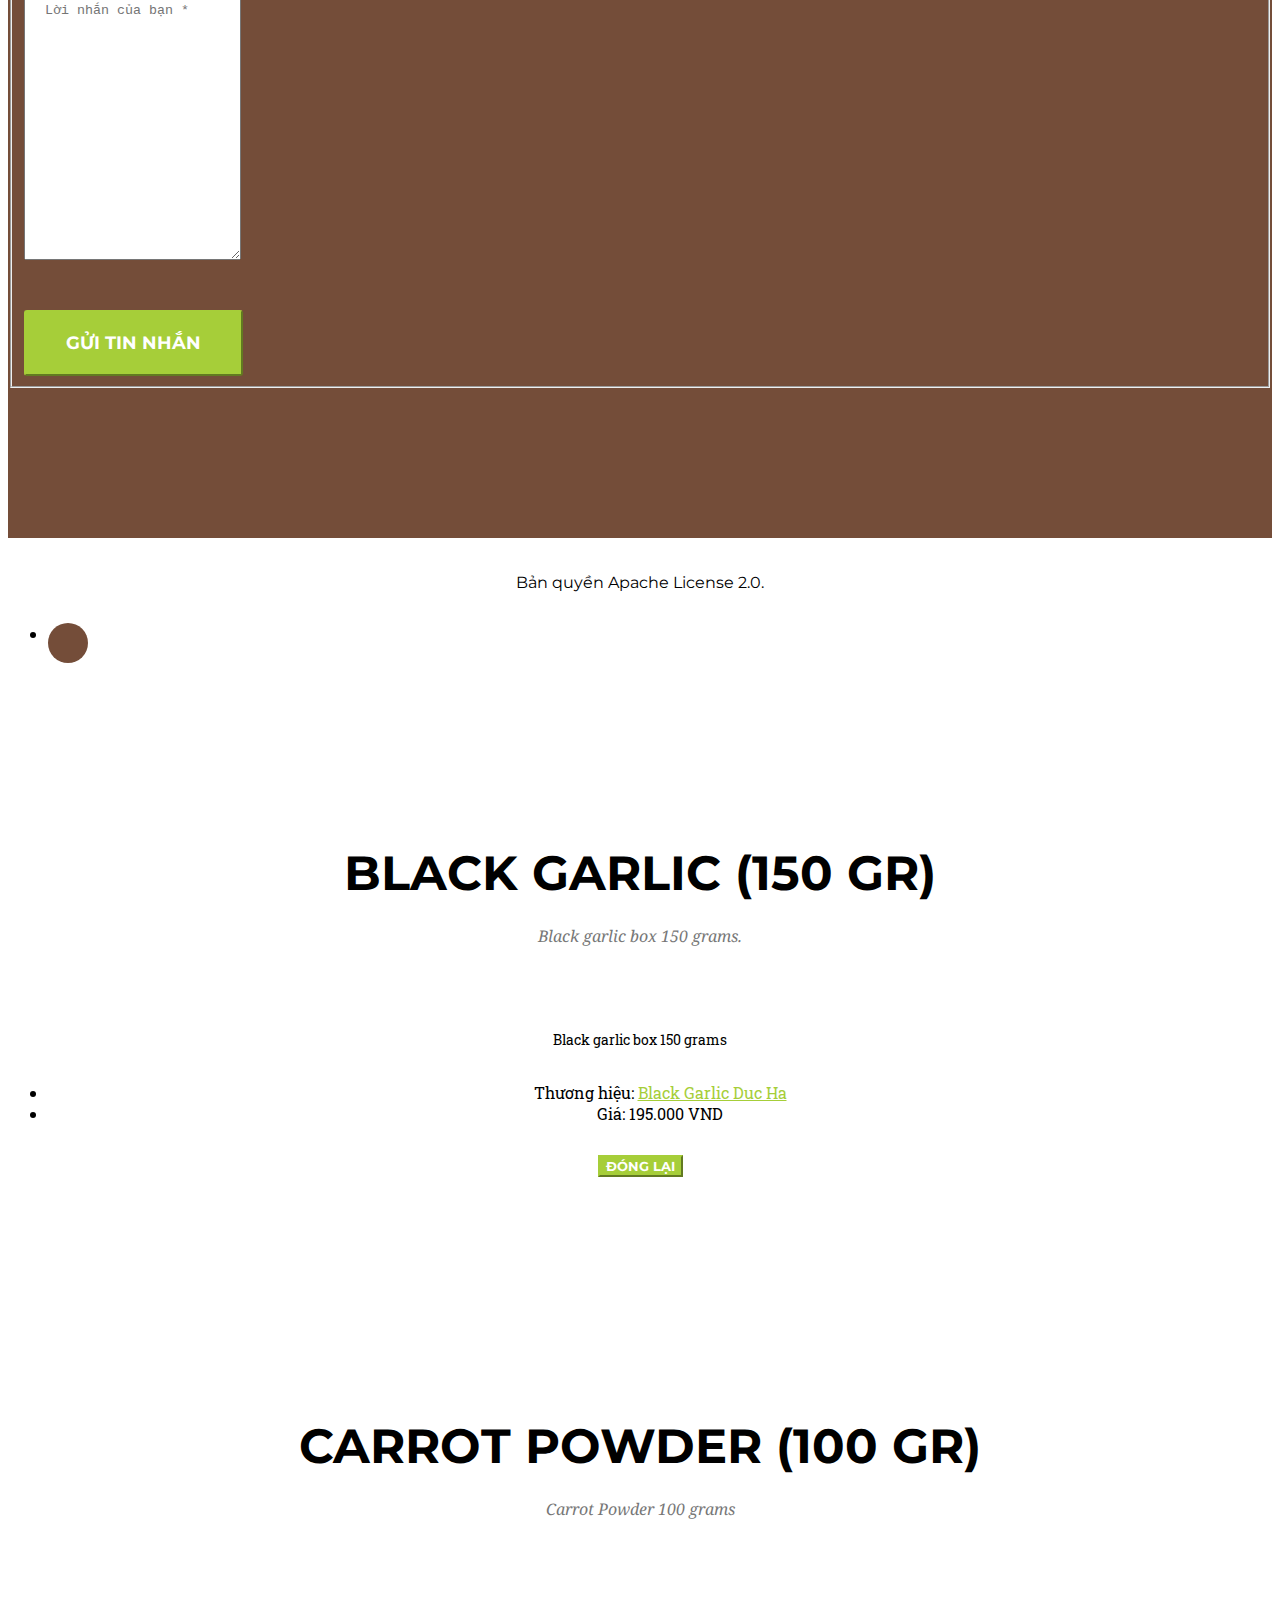
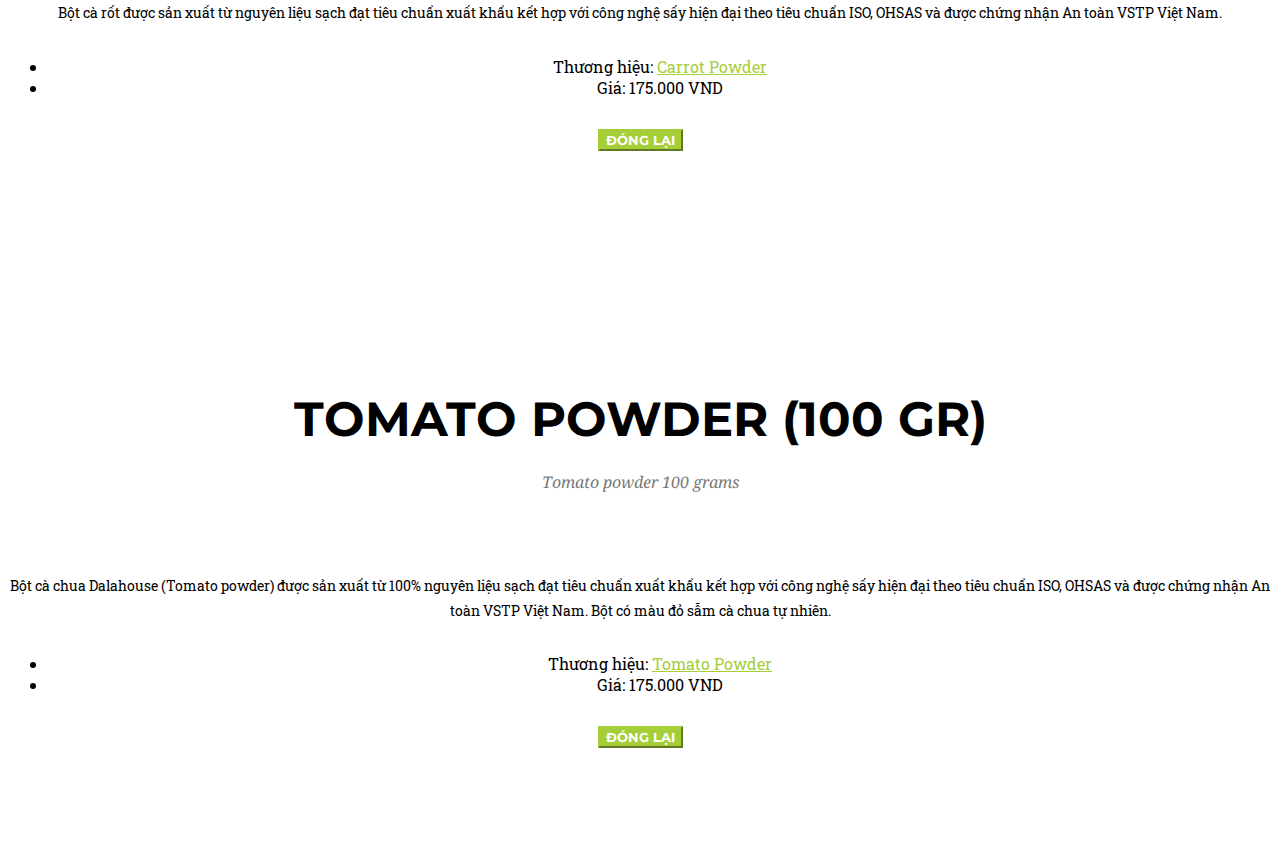
==== commit 726ded5b: "update" ====
--- a/index.html
+++ b/index.html
@@ -99,7 +99,7 @@
         
 
         <li>
-          <a class="page-scroll" href="tel:0918241066" style="color: forestgreen">Gọi DalaFarm</a>
+          <a class="page-scroll" href="tel:0918241066" style="color: #A6CE39">Gọi Ngay</a>
         </li>
 
         
@@ -218,7 +218,7 @@
                   <h4 class="subheading">Công ty Đức Hà được thành lập</h4>
                 </div>
                 <div class="timeline-body">
-                  <p class="text-muted">Ms. Hà sáng lập ra công ty Đức Hà để sản xuất và kinh doanh tỏi đen cùng các sản phẩm về tỏi</p>
+                  <p class="text-muted">Ms. Hà sáng lập ra công ty Đức Hà để sản xuất và kinh doanh các sản phẩm gia vị thảo dược, nổi bật là tỏi đen cùng các sản phẩm về tỏi</p>
                 </div>
               </div>
             </li>
@@ -281,10 +281,10 @@
     </div>
     <div class="row flexbox">
       
-        <div class="col-sm-4 col">
+        <div class="col-xs-6 col-sm-3 col">
           <div class="team-member">
             
-            <img src="https://leeu1911.github.io/dalafarm-v0/img/team/ha.jpg" class="img-responsive img-circle" alt="Lê Thị Thu Hà">
+            <img src="https://leeu1911.github.io/dalafarm-v0/img/team/ha.jpg" class="img-responsive img-circle img-team" alt="Lê Thị Thu Hà">
             <h3>Lê Thị Thu Hà</h3>
 
             
@@ -305,16 +305,14 @@
             </ul>
 
             
-            <p class="team-bio">Sáng lập nên công ty Đức Hà, nay là một phần của DalaFarm</p>
-            
-
-          </div>
-        </div>
-      
-        <div class="col-sm-4 col">
+
+          </div>
+        </div>
+      
+        <div class="col-xs-6 col-sm-3 col">
           <div class="team-member">
             
-            <img src="https://leeu1911.github.io/dalafarm-v0/img/team/tram.jpg" class="img-responsive img-circle" alt="Nguyễn Huyền Trâm">
+            <img src="https://leeu1911.github.io/dalafarm-v0/img/team/tram.jpg" class="img-responsive img-circle img-team" alt="Nguyễn Huyền Trâm">
             <h3>Nguyễn Huyền Trâm</h3>
 
             
@@ -335,16 +333,14 @@
             </ul>
 
             
-            <p class="team-bio">Sáng lập nên công ty Dalahouse, nay là một phần của DalaFarm</p>
-            
-
-          </div>
-        </div>
-      
-        <div class="col-sm-4 col">
+
+          </div>
+        </div>
+      
+        <div class="col-xs-6 col-sm-3 col">
           <div class="team-member">
             
-            <img src="https://leeu1911.github.io/dalafarm-v0/img/team/thu.jpg" class="img-responsive img-circle" alt="Võ Thị Thanh Thư">
+            <img src="https://leeu1911.github.io/dalafarm-v0/img/team/thu.jpg" class="img-responsive img-circle img-team" alt="Võ Thị Thanh Thư">
             <h3>Võ Thị Thanh Thư</h3>
 
             
@@ -365,16 +361,14 @@
             </ul>
 
             
-            <p class="team-bio">Trùm kinh doanh, đến từ Nestle Việt Nam</p>
-            
-
-          </div>
-        </div>
-      
-        <div class="col-sm-4 col">
+
+          </div>
+        </div>
+      
+        <div class="col-xs-6 col-sm-3 col">
           <div class="team-member">
             
-            <img src="https://leeu1911.github.io/dalafarm-v0/img/team/vu.jpg" class="img-responsive img-circle" alt="Lê Tấn Vũ">
+            <img src="https://leeu1911.github.io/dalafarm-v0/img/team/vu.jpg" class="img-responsive img-circle img-team" alt="Lê Tấn Vũ">
             <h3>Lê Tấn Vũ</h3>
 
             
@@ -394,8 +388,6 @@
               
             </ul>
 
-            
-            <p class="team-bio">Kỹ sư phần mềm</p>
             
 
           </div>
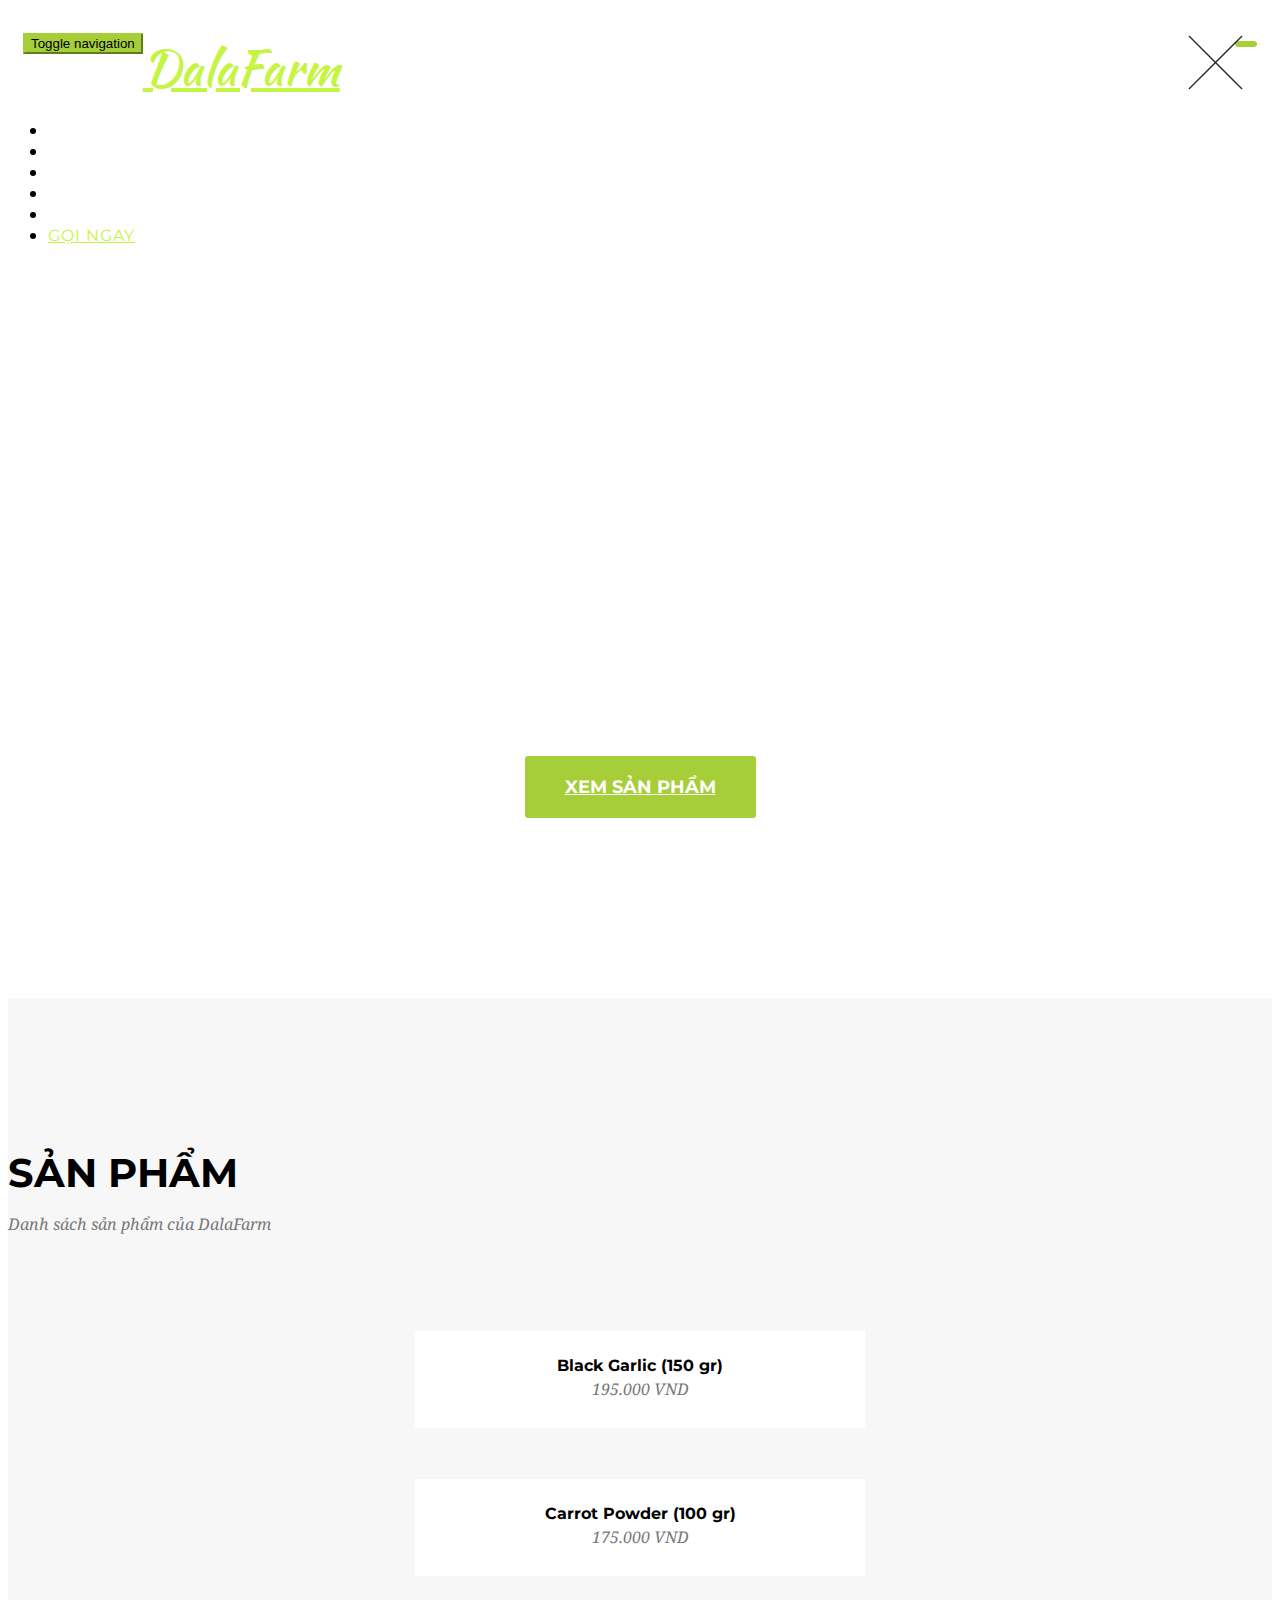
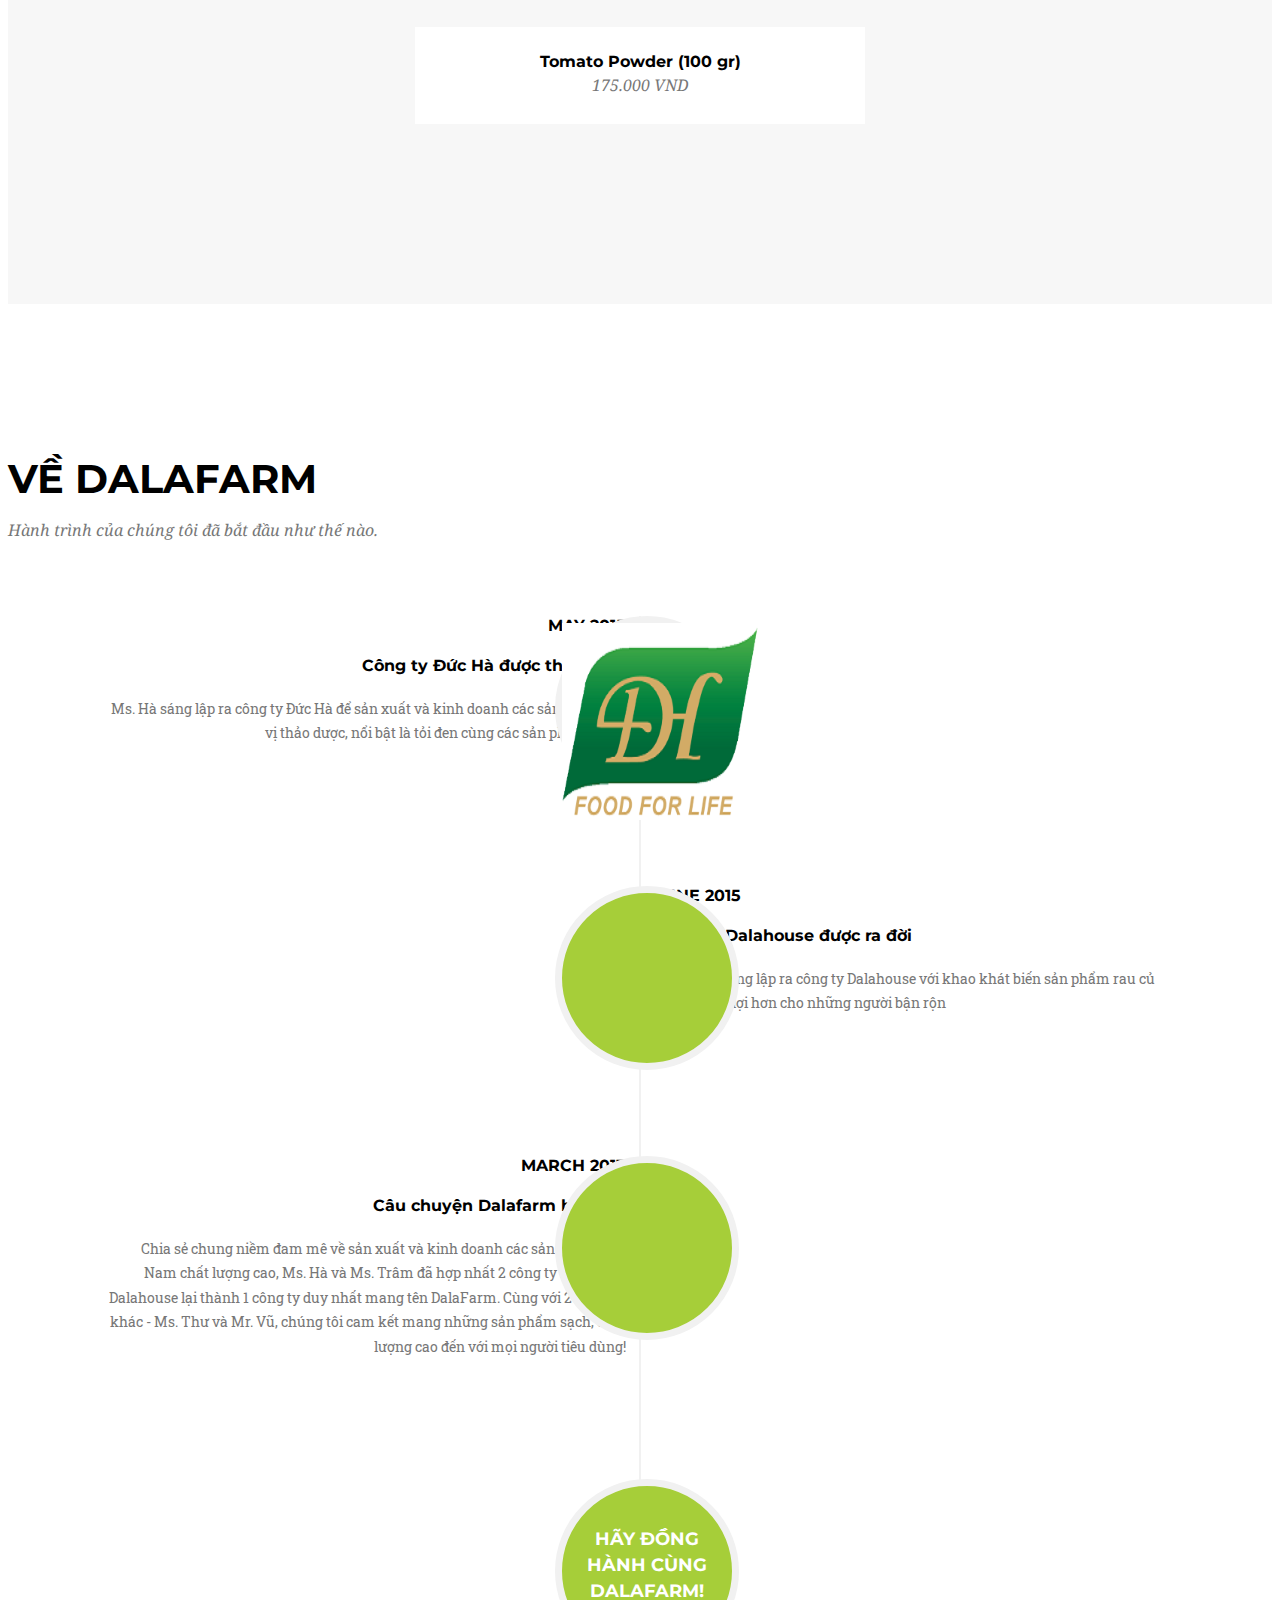
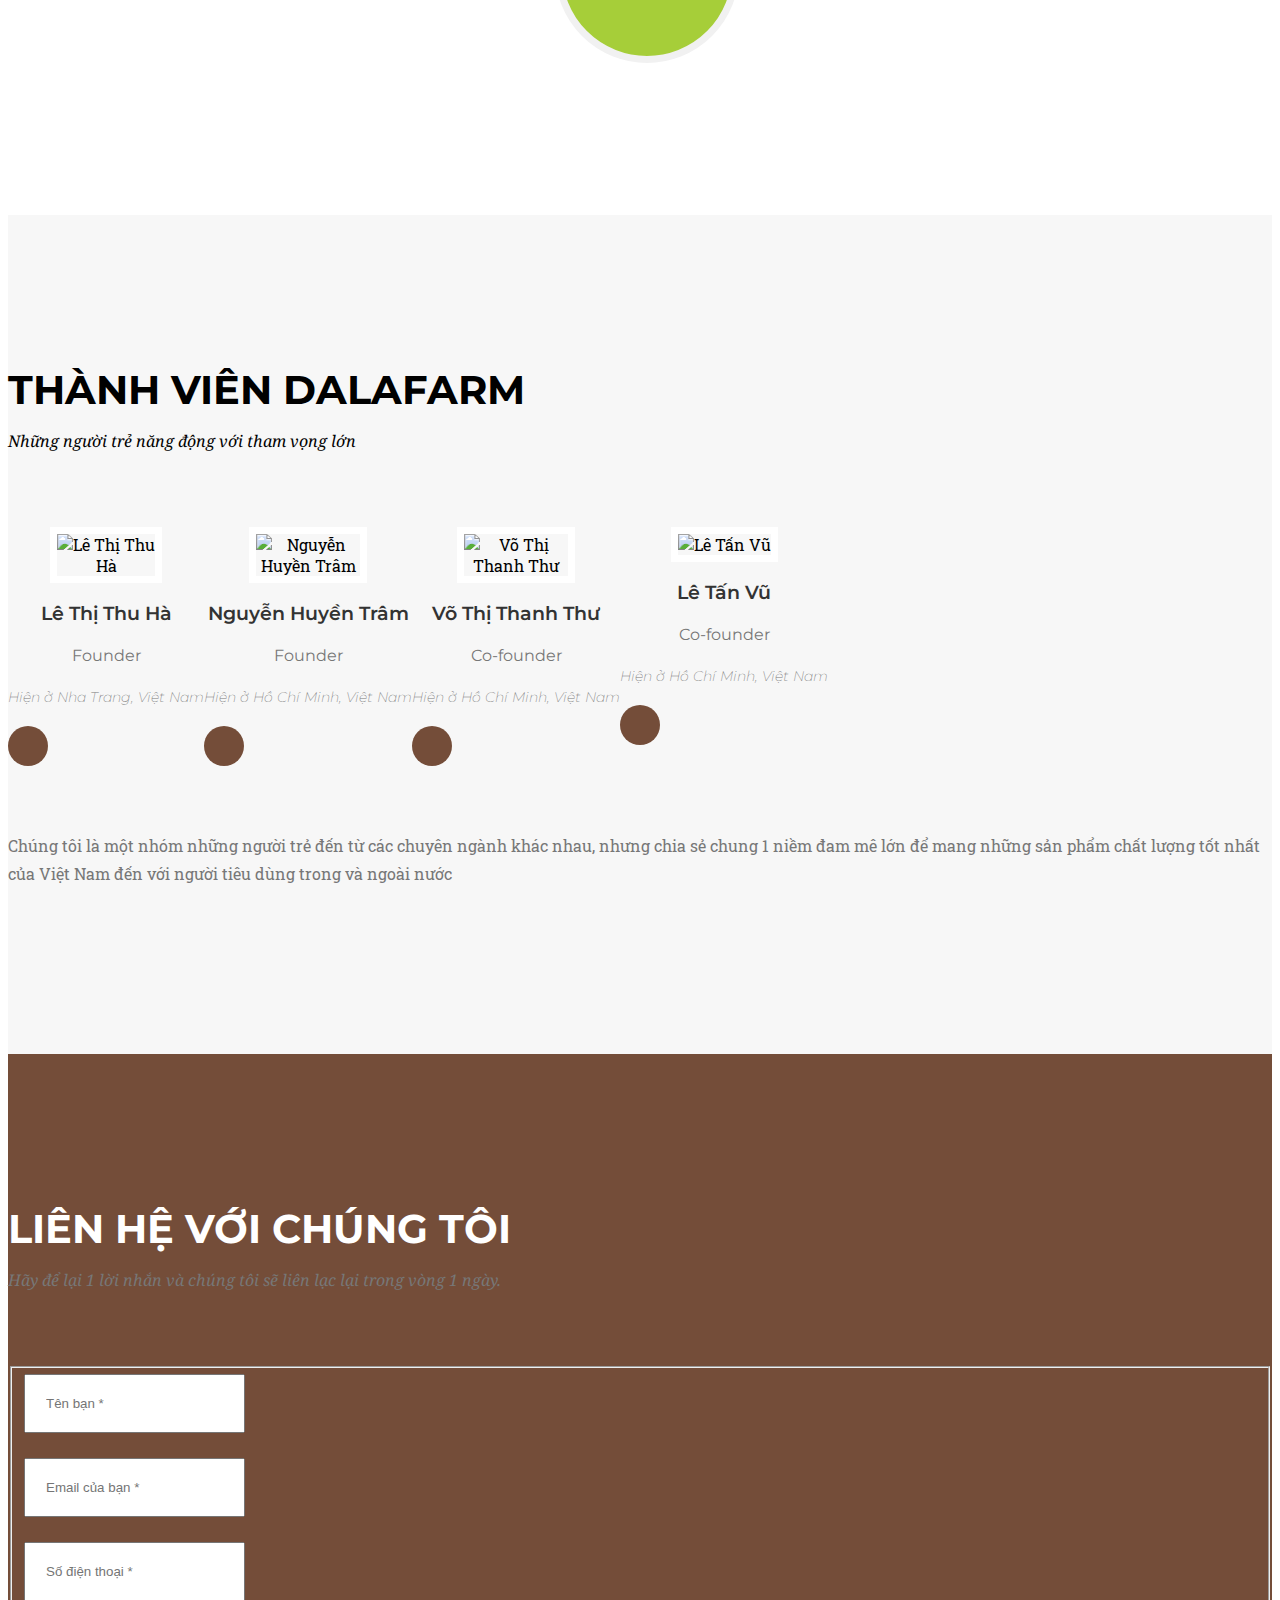
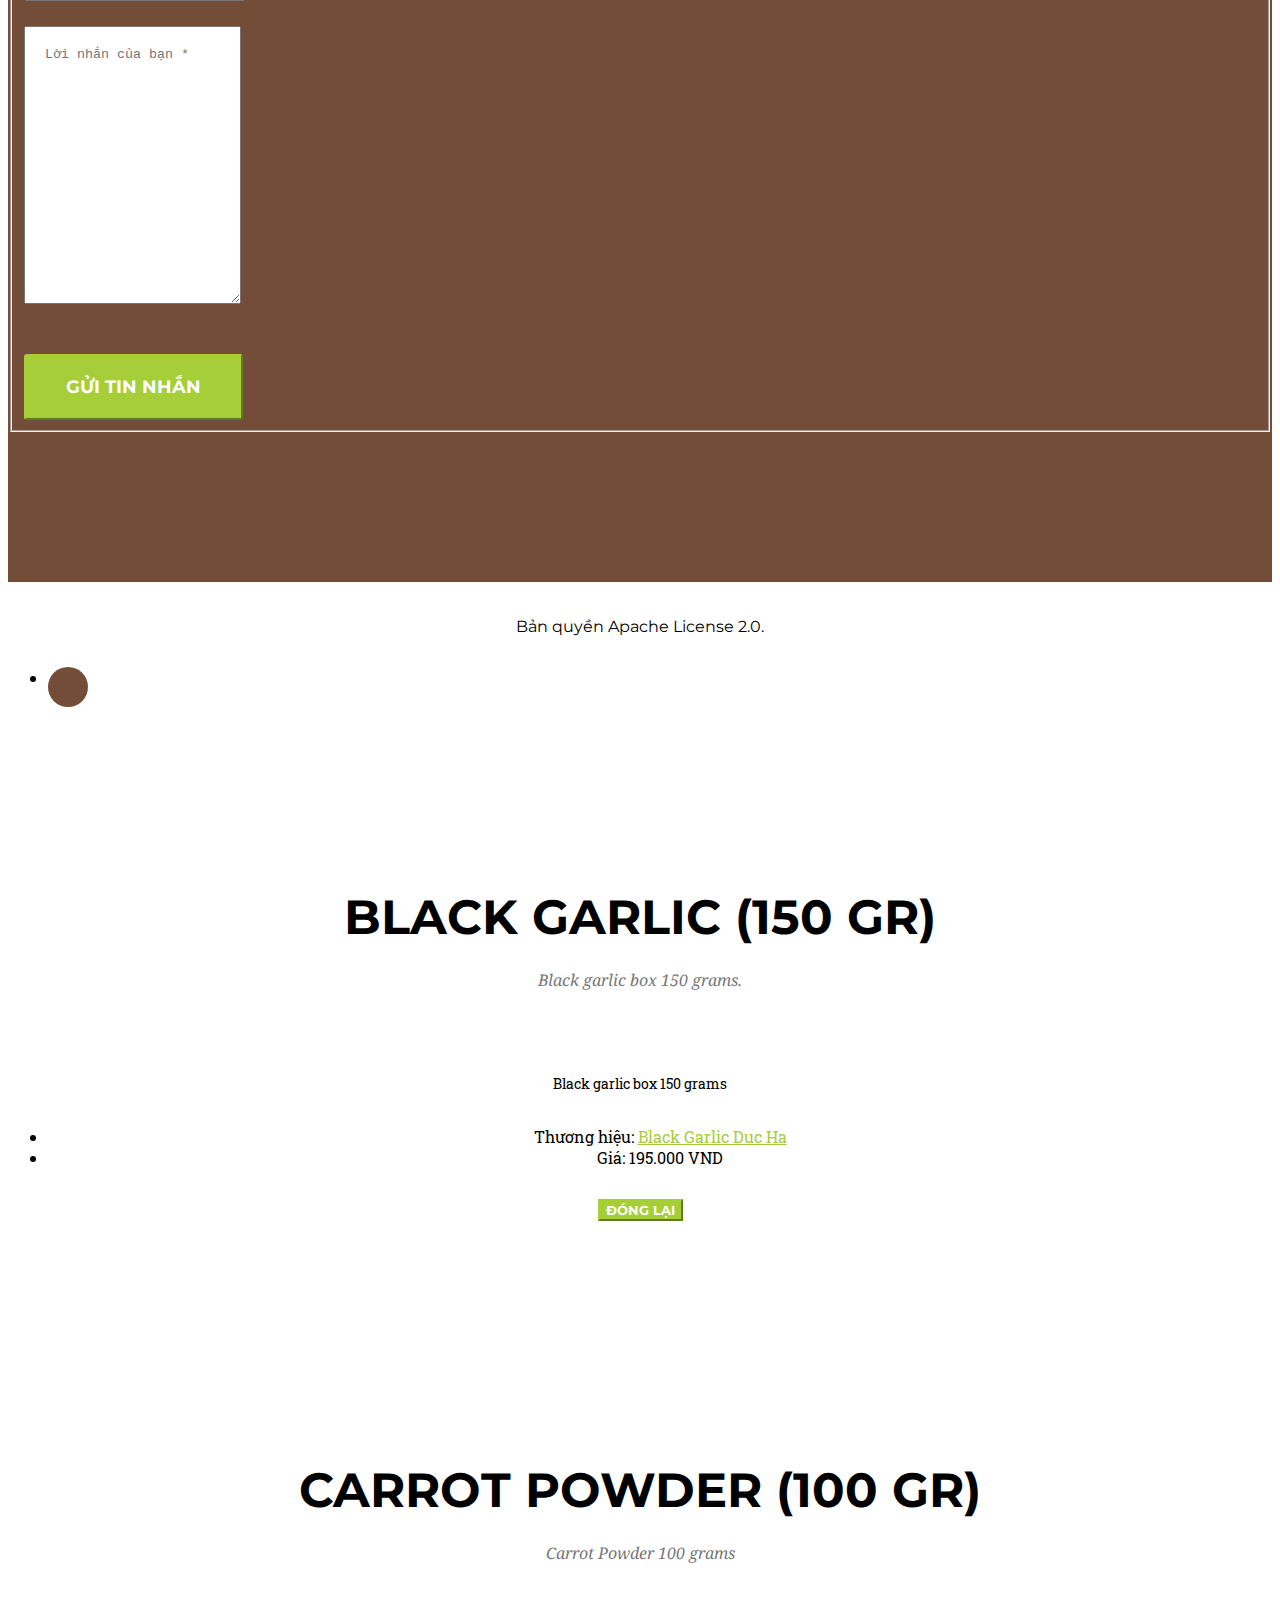
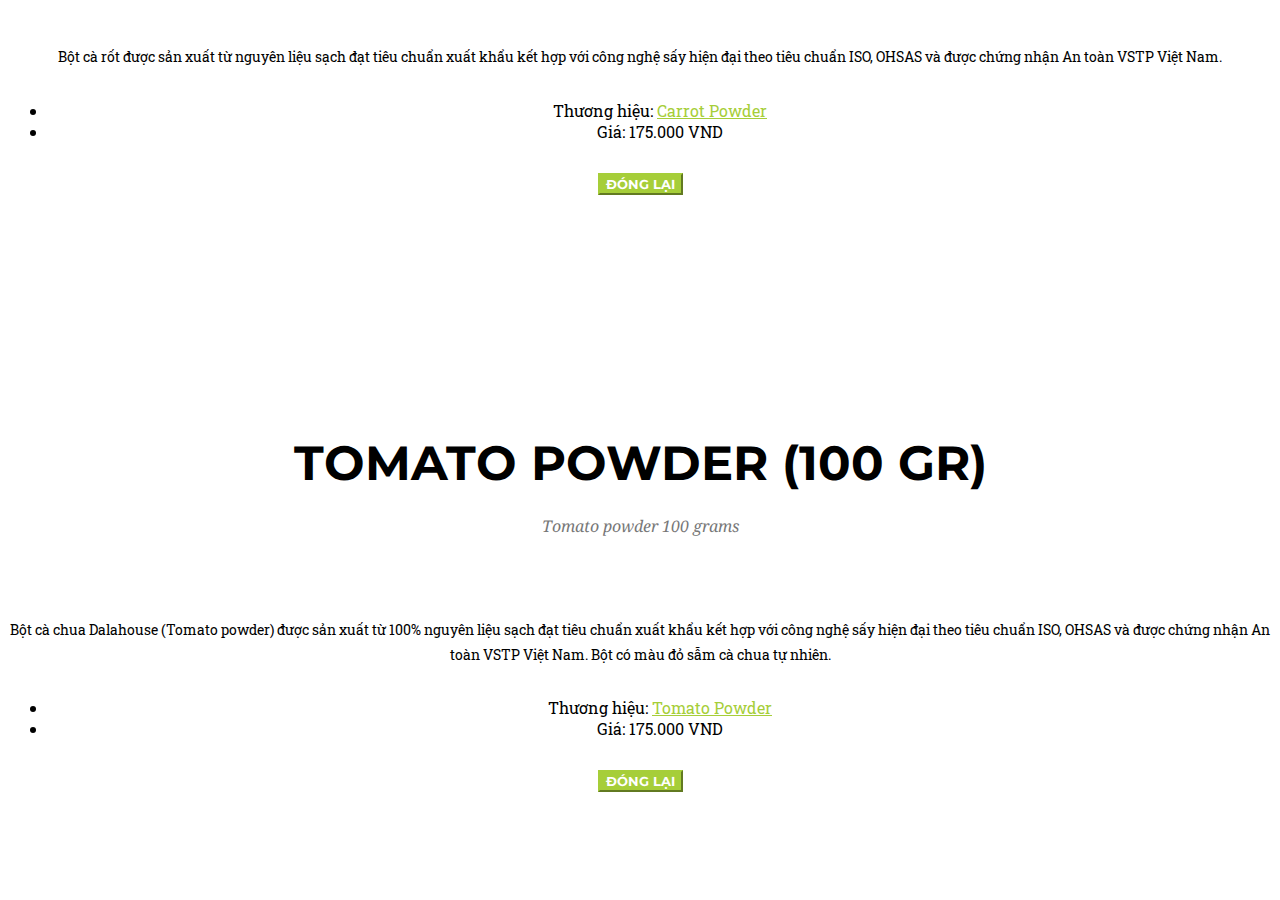
==== commit 27b6cb82: "update" ====
--- a/index.html
+++ b/index.html
@@ -99,7 +99,7 @@
         
 
         <li>
-          <a class="page-scroll" href="tel:0918241066" style="color: #A6CE39">Gọi Ngay</a>
+          <a class="page-scroll" href="tel:0918241066" style="color: #C5F442">Gọi Ngay</a>
         </li>
 
         
